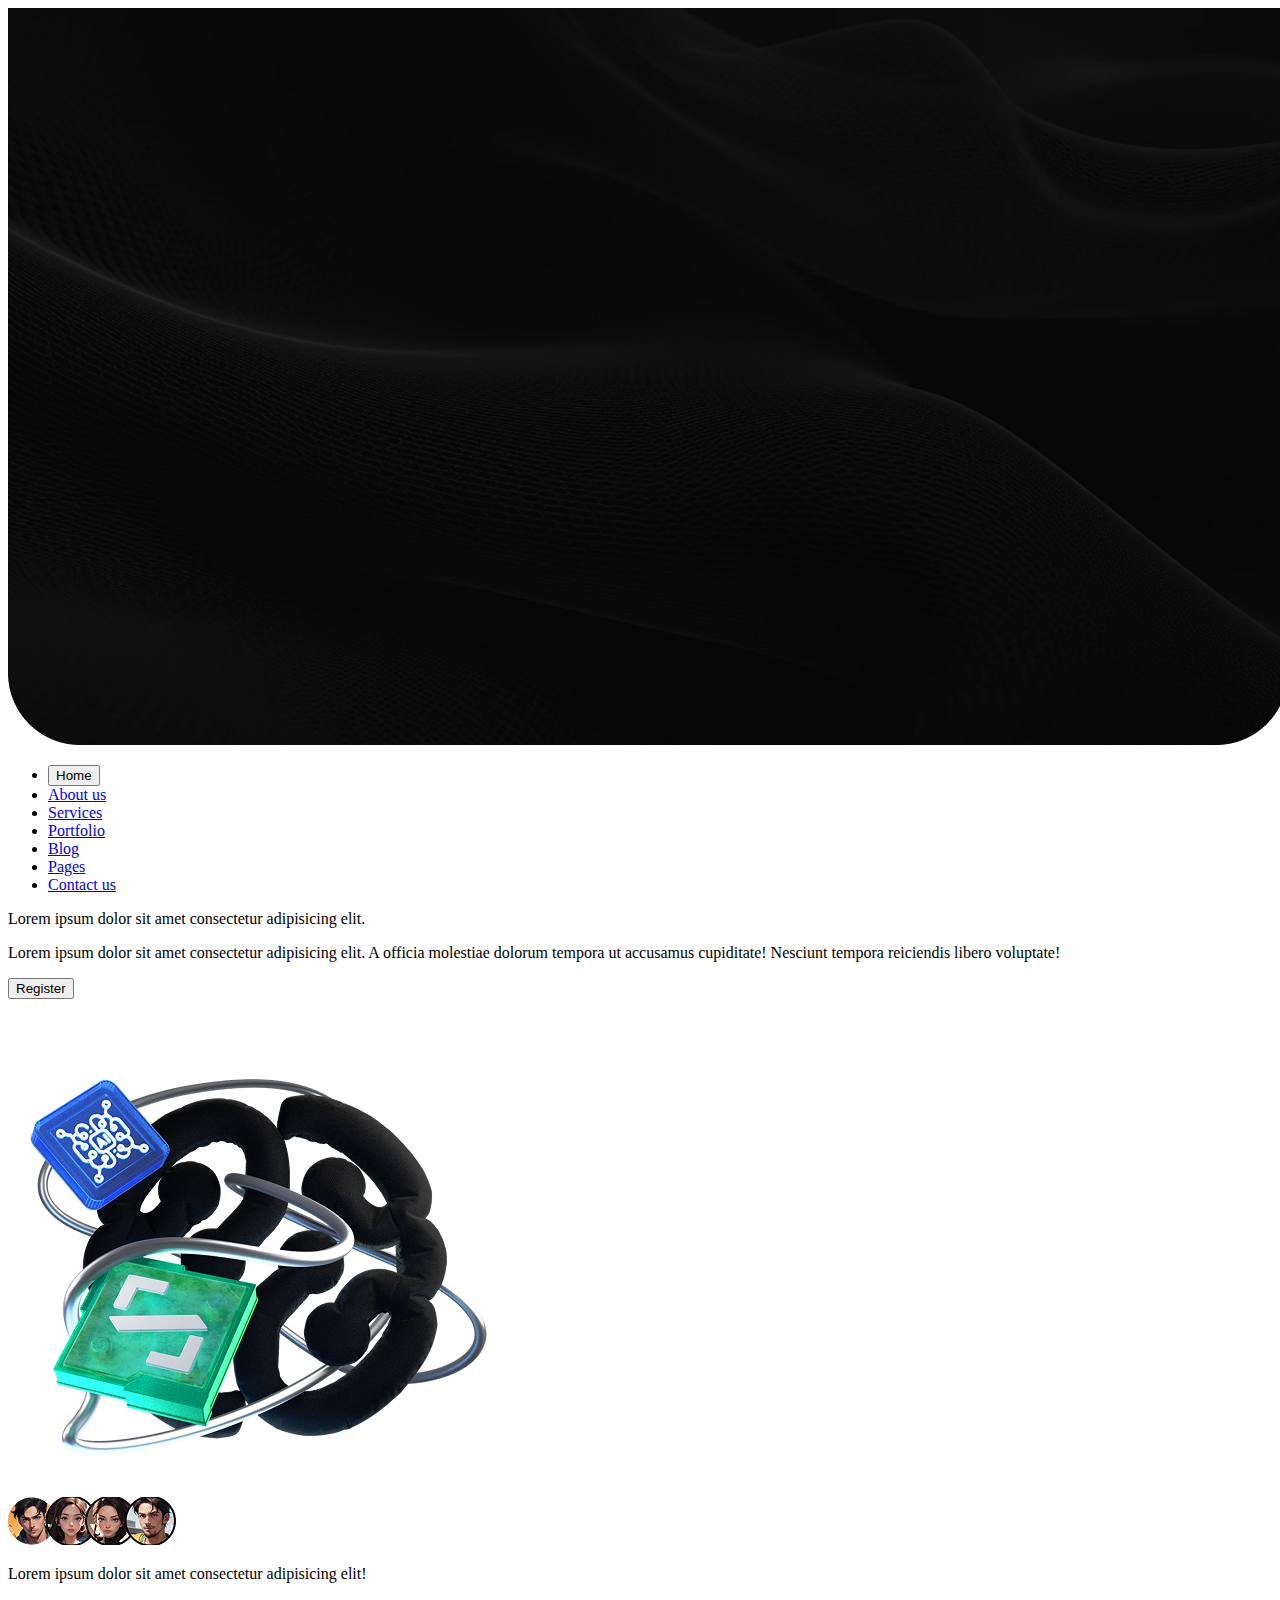
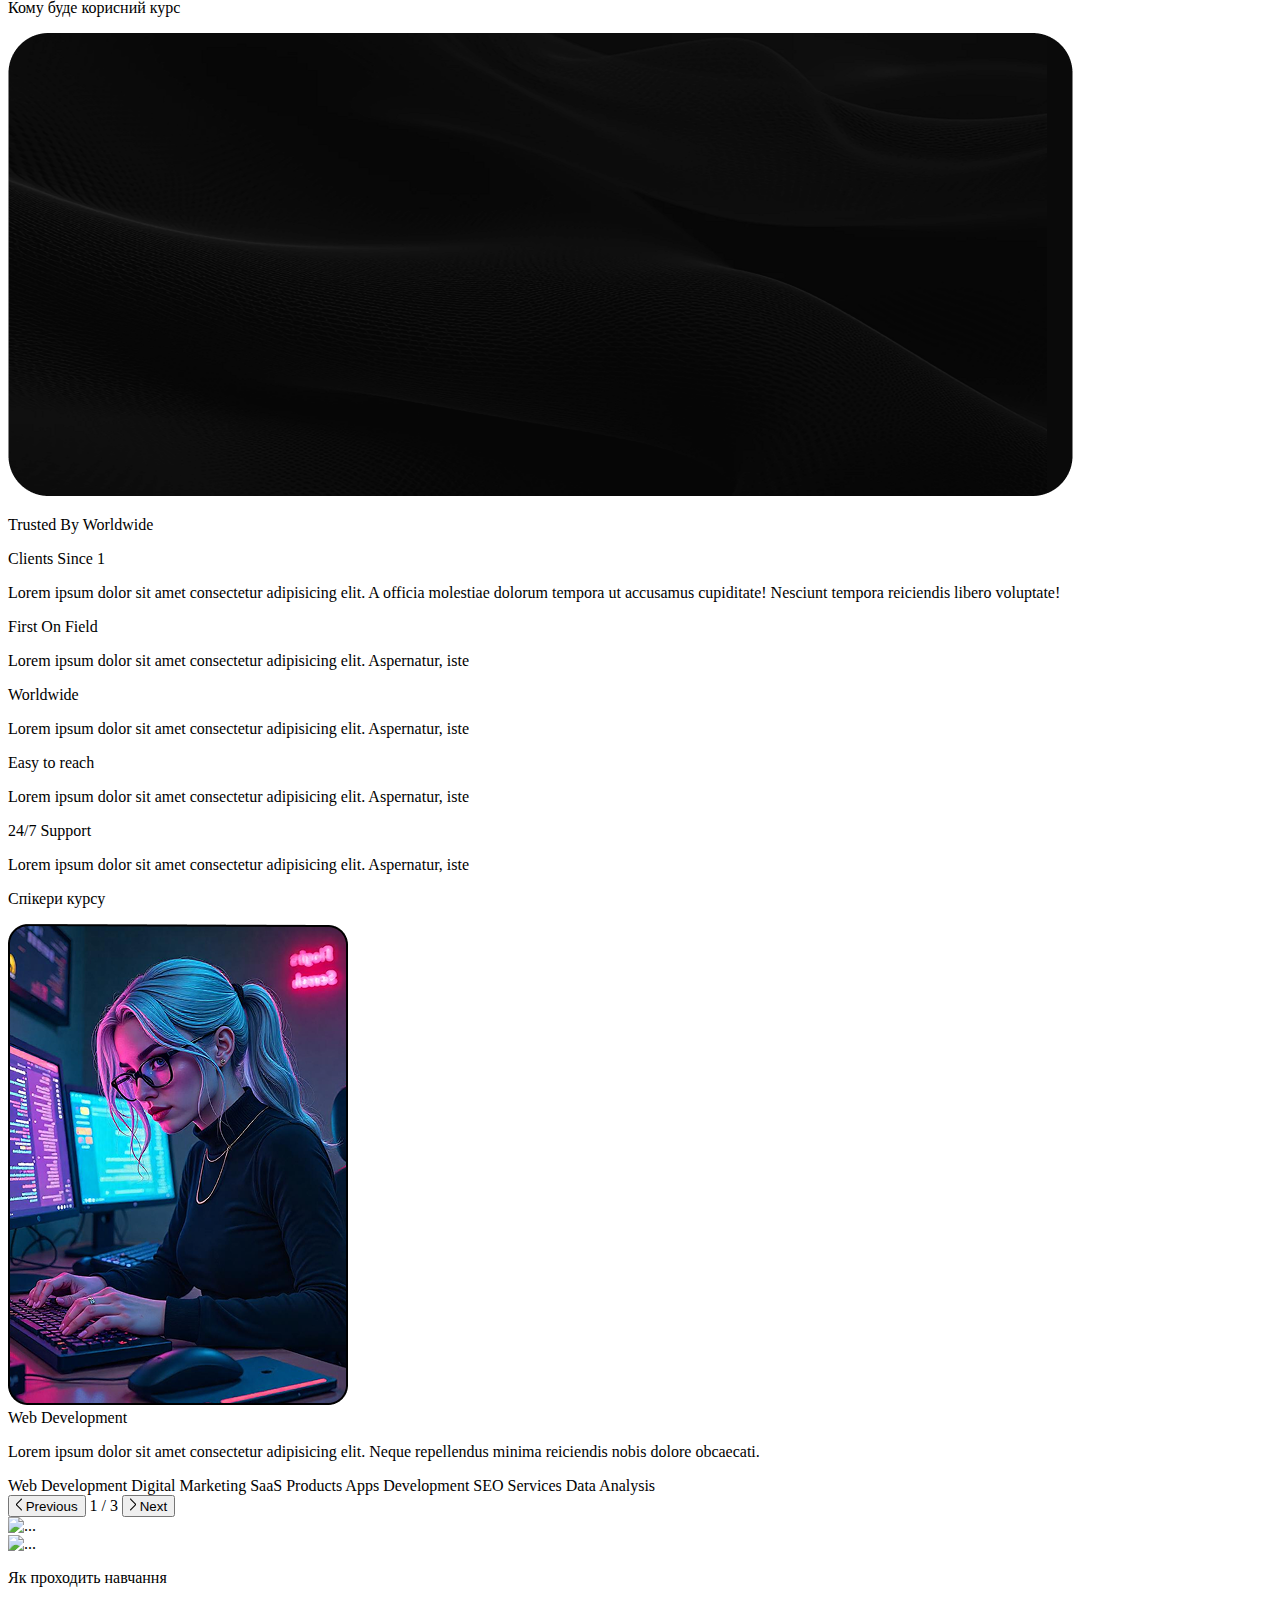
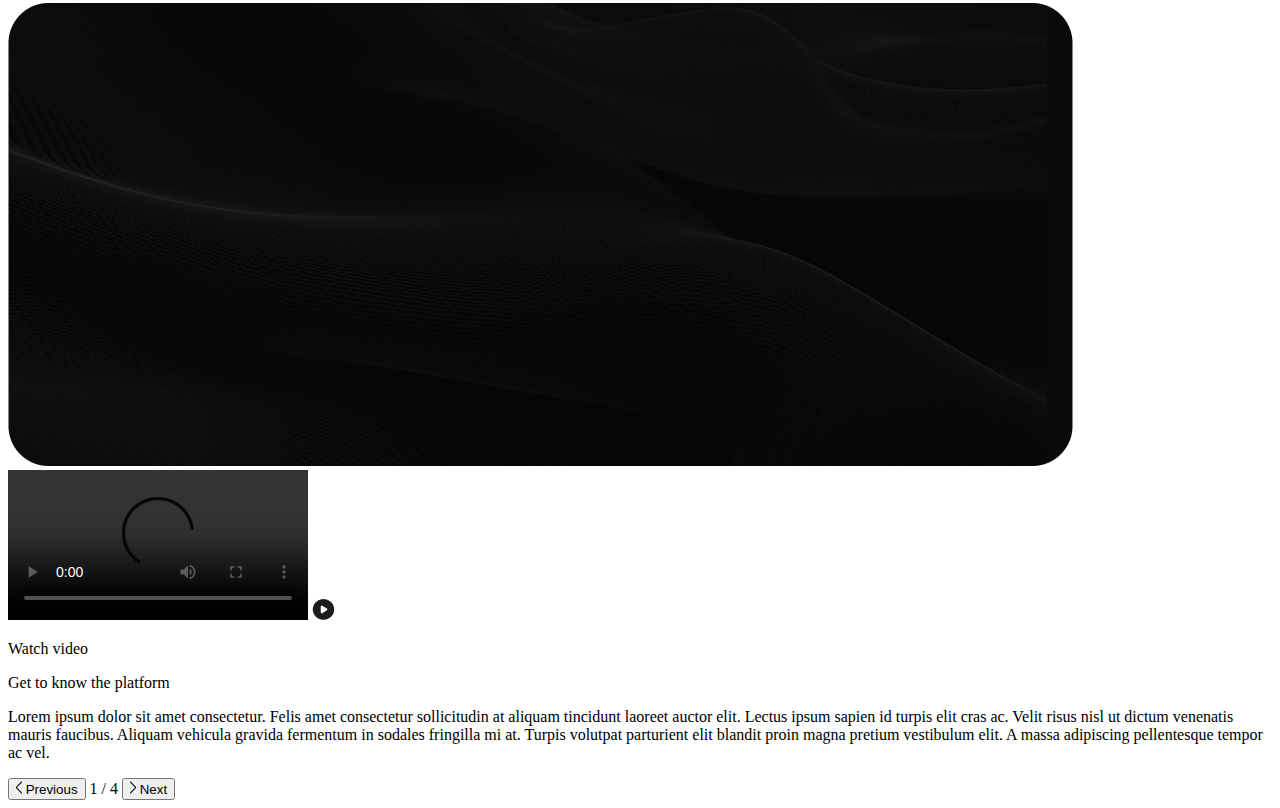
==== index.html @ e54e000c "Add files via upload" ====
<!DOCTYPE html>
<html>
  <head>
    <meta charset="UTF-8">
    <meta name="viewport" content="width=device-width, initial-scale=1.0">
    <link href="styles.css" rel="stylesheet">
    <script src="https://unpkg.com/@tailwindcss/browser@4"></script>
    <title>Title</title>
  </head>
  <body class="font-jost">
    <!--Main page-->
    <section class="w-full h-screen bg-black relative rounded-b-[72px] overflow-hidden">
      <!--Navigation & Background-->
      <img src="images/mainBackground.png" alt="backgroundImage" class="w-full h-screen absolute  bg-cover opacity-[1] rounded-b-[72px]">
      <nav class="relative text-white py-[20px]">
        <ul class="m-0 p-0 flex justify-center items-center gap-12">
          <li class="inline-block"><button class="px-8 py-2 bg-white text-black rounded-3xl cursor-pointer">Home</button></li>
          <li class="inline-block"><a href="#">About us</a></li>
          <li class="inline-block"><a href="#">Services</a></li>
          <li class="inline-block"><a href="#">Portfolio</a></li>
          <li class="inline-block"><a href="#">Blog</a></li>
          <li class="inline-block"><a href="#">Pages</a></li>
          <li class="inline-block"><a href="#">Contact us</a></li>
        </ul>
      </nav>
      <!--Main content page 1-->
      <div class="flex flex-wrap relative h-[68%]">
        <div class="flex flex-wrap items-end  w-[41%] h-[100%] ml-auto text-white">
          <div class="flex flex-wrap gap-3">
            <p class="text-5xl font-semibold">Lorem ipsum dolor sit amet consectetur adipisicing elit.</p>
            <p class="text-lg">Lorem ipsum dolor sit amet consectetur adipisicing elit. A officia molestiae dolorum tempora ut accusamus cupiditate! Nesciunt tempora reiciendis libero voluptate!</p>
          </div>
          <button class="w-[232px] h-[54px] text-black bg-white px-8 py-2 rounded-3xl">Register</button>
        </div>
        <div class="flex flex-wrap justify-between items-end w-[41%] h-[100%] mr-auto text-white">
          <img src="images/mainPhoto.png" class="absolute" alt="mainPhoto">
          <div class="flex flex-nowrap justify-end items-center gap-4 z-[2]">
            <img src="images/avatar.png" class="w-1/3 ml-auto max-w-[100%] w-[30%] h-[40%]" alt="avatars">
            <p class="w-1/3 w-[45%] h-auto">Lorem ipsum dolor sit amet consectetur adipisicing elit!</p>
          </div>
        </div>
      </div>
    </section>
    <!--Second page-->
    <section class="h-screen w-[83%] m-auto flex flex-wrap content-center gap-7">
      <p class="text-[40px] font-bold">Кому буде корисний курс</p>
      <div class="flex justify-center gap-4 items-center text-white flex-wrap relative h-[68%] rounded-[40px] overflow-hidden">
        <img src="images/mainPhotoPage2.png" alt="mainBackground2" class="w-full h-screen absolute  bg-cover opacity-[1] rounded-b-[72px] z-[-1]">
        <div class="flex items-stretch flex-wrap  w-[43%] h-[77%] bg-[#1A1A1A] py-8 px-5 rounded-[25px] border border-white">
          <div class="self-start text-[40px] font-bold leading-[1.2]">
            <p>Trusted By Worldwide</p>
            <p>Clients Since 1</p>
          </div>
          <p class="text-base">Lorem ipsum dolor sit amet consectetur adipisicing elit. A officia molestiae dolorum tempora ut accusamus cupiditate! Nesciunt tempora reiciendis libero voluptate!</p>
        </div>
        <div class="w-[47%] flex flex-wrap gap-4">
          <div class="flex items-stretch flex-wrap  w-[48%] h-[44%] py-8 px-5 rounded-[25px] border border-white">
            <p class="text-[28px] font-bold">First On Field</p>
            <p class="text-[16px]">Lorem ipsum dolor sit amet consectetur adipisicing elit. Aspernatur, iste</p>
          </div>
          <div class="flex items-stretch flex-wrap  w-[48%] h-[44%] py-8 px-5 rounded-[25px] border border-white">
            <p class="text-[28px] font-bold">Worldwide</p>
            <p class="text-[16px]">Lorem ipsum dolor sit amet consectetur adipisicing elit. Aspernatur, iste</p>
          </div>
          <div class="flex items-stretch flex-wrap  w-[48%] h-[44%] py-8 px-5 rounded-[25px] border border-white">
            <p class="text-[28px] font-bold">Easy to reach</p>
            <p class="text-[16px]">Lorem ipsum dolor sit amet consectetur adipisicing elit. Aspernatur, iste</p>
          </div>
          <div class="flex items-stretch flex-wrap  w-[48%] h-[44%] py-8 px-5 rounded-[25px] border border-white">
            <p class="text-[28px] font-bold">24/7 Support</p>
            <p class="text-[16px]">Lorem ipsum dolor sit amet consectetur adipisicing elit. Aspernatur, iste</p>
          </div>
        </div>
      </div>
    </section>
    <!--Third page-->
    <section class="h-screen w-full m-auto flex flex-wrap content-center gap-7">
      <div class="w-[83%] m-auto flex flex-wrap content-center gap-7">
        <p class="text-[40px] font-bold">Спікери курсу</p>
        <div id="animation-carousel" class="relative w-full" data-carousel="static">
          <!-- Carousel wrapper -->
          <div id="speakers_carousel" class="relative h-[100%] overflow-hidden rounded-[40px]">
              <!-- Item 1 -->
              <div class=" duration-200 ease-linear" data-carousel-item>
                  <div class="flex justify-between bg-[#E2E6EE] p-[50px]">
                    <img src="images/speaker-1.png" class="w-[33%]" alt="speaker-1">
                    <div class="flex flex-wrap content-start w-[63%] justify-center">
                      <div class="flex flex-wrap content-center bg-white w-[100%] h-[48%] px-[29px] mb-[55px] border-[1.5px] border-black rounded-2xl shadow-lg border-b-6 border-r-6 border-l-6">
                        <span class="text-[28px] font-extrabold">Web Development</span>
                        <p>Lorem ipsum dolor sit amet consectetur adipisicing elit. Neque repellendus minima reiciendis nobis dolore obcaecati.</p>
                      </div>
                      <!--Choosing direction-->
                      <div class="flex flex-wrap justify-center content-start w-[100%] h-[20%] gap-3 mb-[8%]">
                        <span class="bg-black text-white rounded-[28px] text-lg font-medium px-4 py-1.5">Web Development</span>
                        <span class="border rounded-[28px] text-lg font-medium px-4 py-1.5">Digital Marketing</span>
                        <span class="border rounded-[28px] text-lg font-medium px-4 py-1.5">SaaS Products</span>
                        <span class="border rounded-[28px] text-lg font-medium px-4 py-1.5">Apps Development</span>
                        <span class="border rounded-[28px] text-lg font-medium px-4 py-1.5">SEO Services</span>
                        <span class="border rounded-[28px] text-lg font-medium px-4 py-1.5">Data Analysis</span>
                      </div>
                      <!-- Slider controls -->
                      <div class="flex flex-wrap content-end">
                        <button type="button" class="flex items-center justify-center h-full cursor-pointer group focus:outline-none" data-carousel-prev>
                          <span class="inline-flex items-center justify-center w-10 h-10">
                              <img src="images/arrowToLeft.png" alt="arrowToLeft">
                              <span class="sr-only">Previous</span>
                          </span>
                        </button>
                        <span class="content-center">1 / 3</span>
                        <button type="button" class="flex items-center justify-center h-full cursor-pointer group focus:outline-none" data-carousel-next>
                          <span class="inline-flex items-center justify-center w-10 h-10">
                              <img src="images/arrowToRight.png" alt="arrowToRight">
                              <span class="sr-only">Next</span>
                          </span>
                        </button>
                      </div>
                    </div>
                  </div>
              </div>
              <!-- Item 2 -->
              <div class="hidden duration-200 ease-linear" data-carousel-item>
                  <img src="/docs/images/carousel/carousel-2.svg" class="absolute block w-full -translate-x-1/2 -translate-y-1/2 top-1/2 left-1/2" alt="...">
              </div>
              <!-- Item 3 -->
              <div class="hidden duration-200 ease-linear" data-carousel-item="active">
                  <img src="/docs/images/carousel/carousel-3.svg" class="absolute block w-full -translate-x-1/2 -translate-y-1/2 top-1/2 left-1/2" alt="...">
              </div>
          </div>
        </div>
      </div>
    </section>
    <!--Fourth page-->
    <section class="h-screen w-[83%] m-auto flex flex-wrap content-center gap-7">
      <p class="text-[40px] font-bold">Як проходить навчання</p>
      <div class="flex justify-evenly gap-4 items-center text-white flex-wrap relative h-[68%] w-[100%] rounded-[40px] overflow-hidden">
        <img src="images/mainPhotoPage2.png" alt="mainBackground2" class="w-full h-screen absolute  bg-cover opacity-[1] rounded-b-[72px] z-[-1]">
        <div class="flex flex-wrap items-center gap-5 w-[43%] h-[80%] bg-[#1A1A1A] py-8 px-5 rounded-[25px] border border-white">
          <video class="w-full h-[80%] border rounded-2xl" controls>
            <source src="/docs/videos/flowbite.mp4" type="video/mp4">
          </video>
          <span class="flex flex-wrap bg-white text-black items-center justify-center rounded-[25px] w-full h-[15%]">
            <img src="images/playCircle.png" class="w-[5%] h-5" alt="playCircle">
            <p class="text-xl font-medium px-[9px]">Watch video</p>
          </span>
        </div>
        <!--Second part off 4th page-->
        <div class="flex flex-wrap bg-white text-black w-[43%] h-[80%] py-8 px-5 rounded-[25px] border border-white">
          <p class="text-[32px] font-extrabold">Get to know the platform</p>
          <p class="text-[16px]">Lorem ipsum dolor sit amet consectetur. Felis amet consectetur sollicitudin at aliquam tincidunt laoreet auctor elit. Lectus ipsum sapien id turpis elit cras ac. Velit risus nisl ut dictum venenatis mauris faucibus. Aliquam vehicula gravida fermentum in sodales fringilla mi at. Turpis volutpat parturient elit blandit proin magna pretium vestibulum elit. A massa adipiscing pellentesque tempor ac vel.</p>
          <!-- Slider controls -->
          <div class="flex flex-wrap content-end">
            <button type="button" class="flex items-center justify-center h-full cursor-pointer group focus:outline-none" data-carousel-prev>
              <span class="inline-flex items-center justify-center w-10 h-10">
                  <img src="images/arrowToLeft.png" alt="arrowToLeft">
                  <span class="sr-only">Previous</span>
              </span>
            </button>
            <span class="content-center">1 / 4</span>
            <button type="button" class="flex items-center justify-center h-full cursor-pointer group focus:outline-none" data-carousel-next>
              <span class="inline-flex items-center justify-center w-10 h-10">
                  <img src="images/arrowToRight.png" alt="arrowToRight">
                  <span class="sr-only">Next</span>
              </span>
            </button>
          </div>
        </div>
      </div>
    </section>
  </body>
</html>
---- styles.css ----
@font-face {
    font-family: 'Jost';
    src: url(/font/Jost-VariableFont_wght.ttf)
}
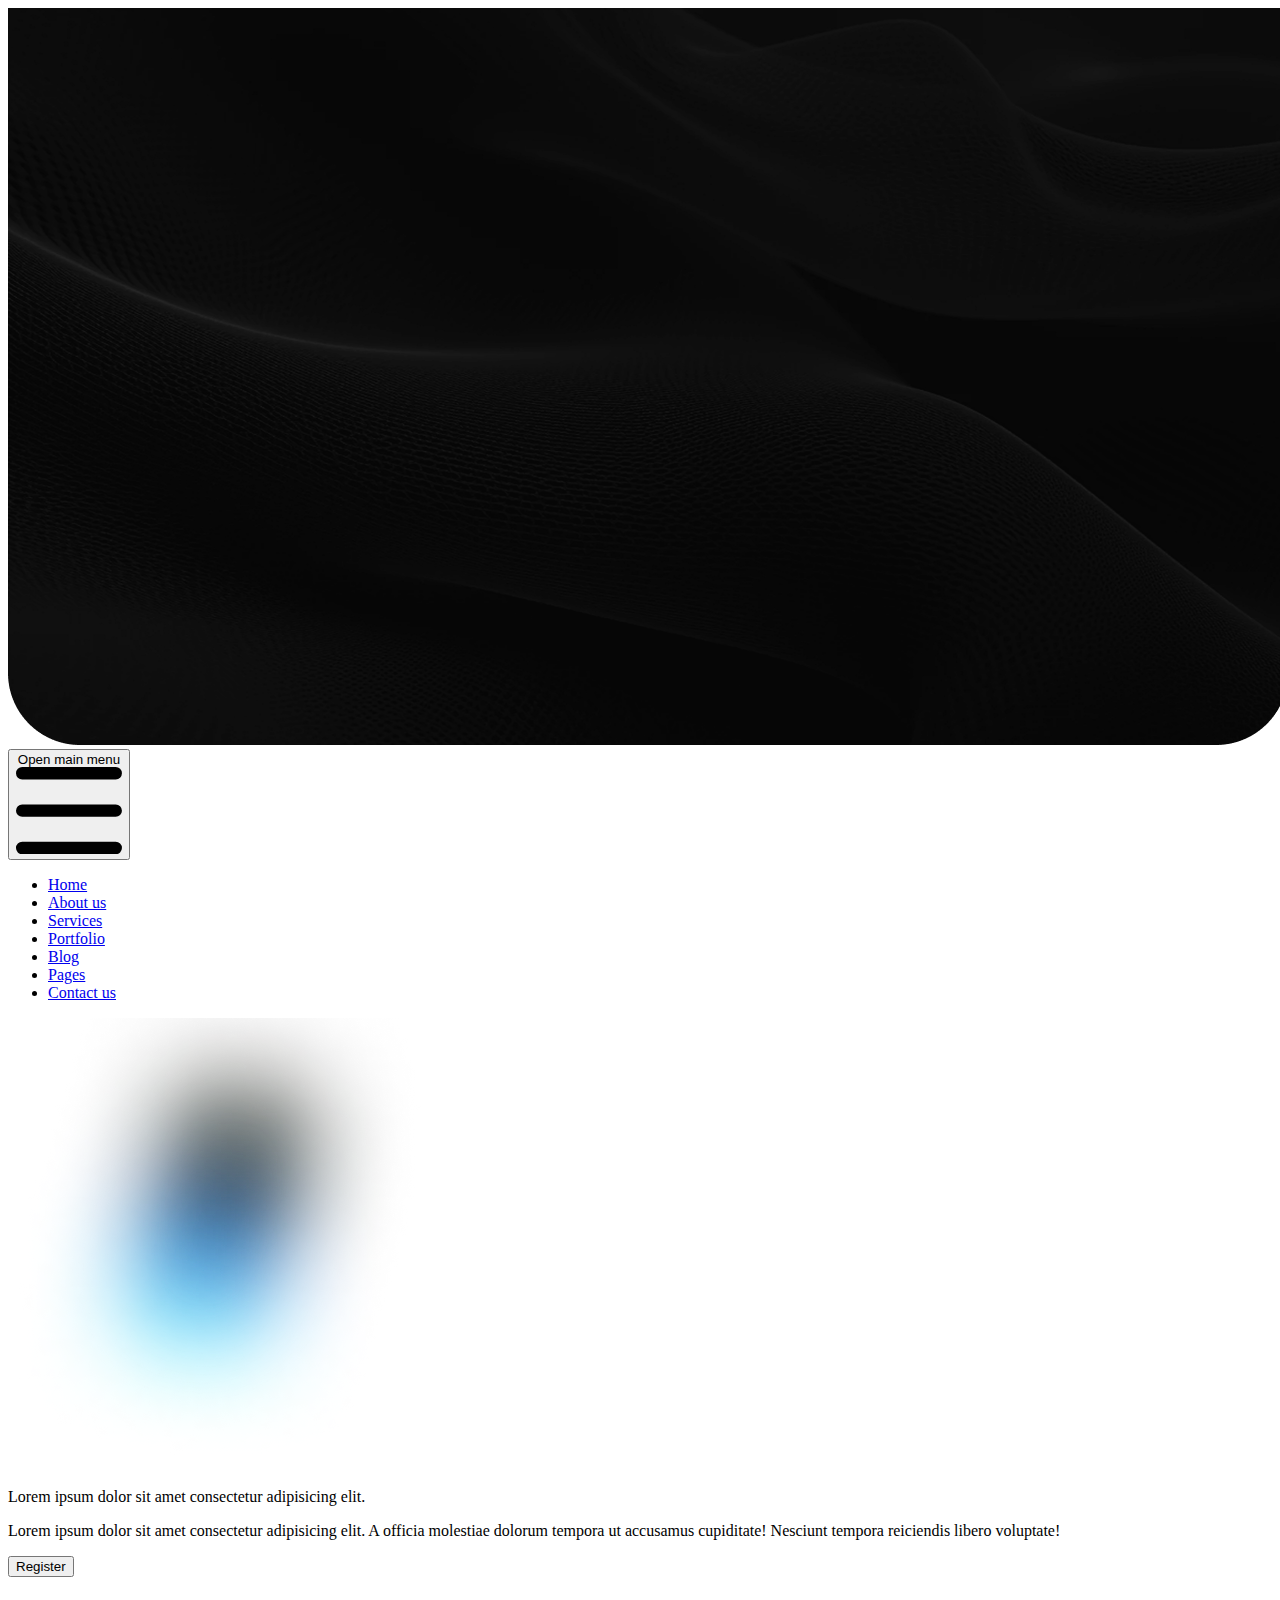
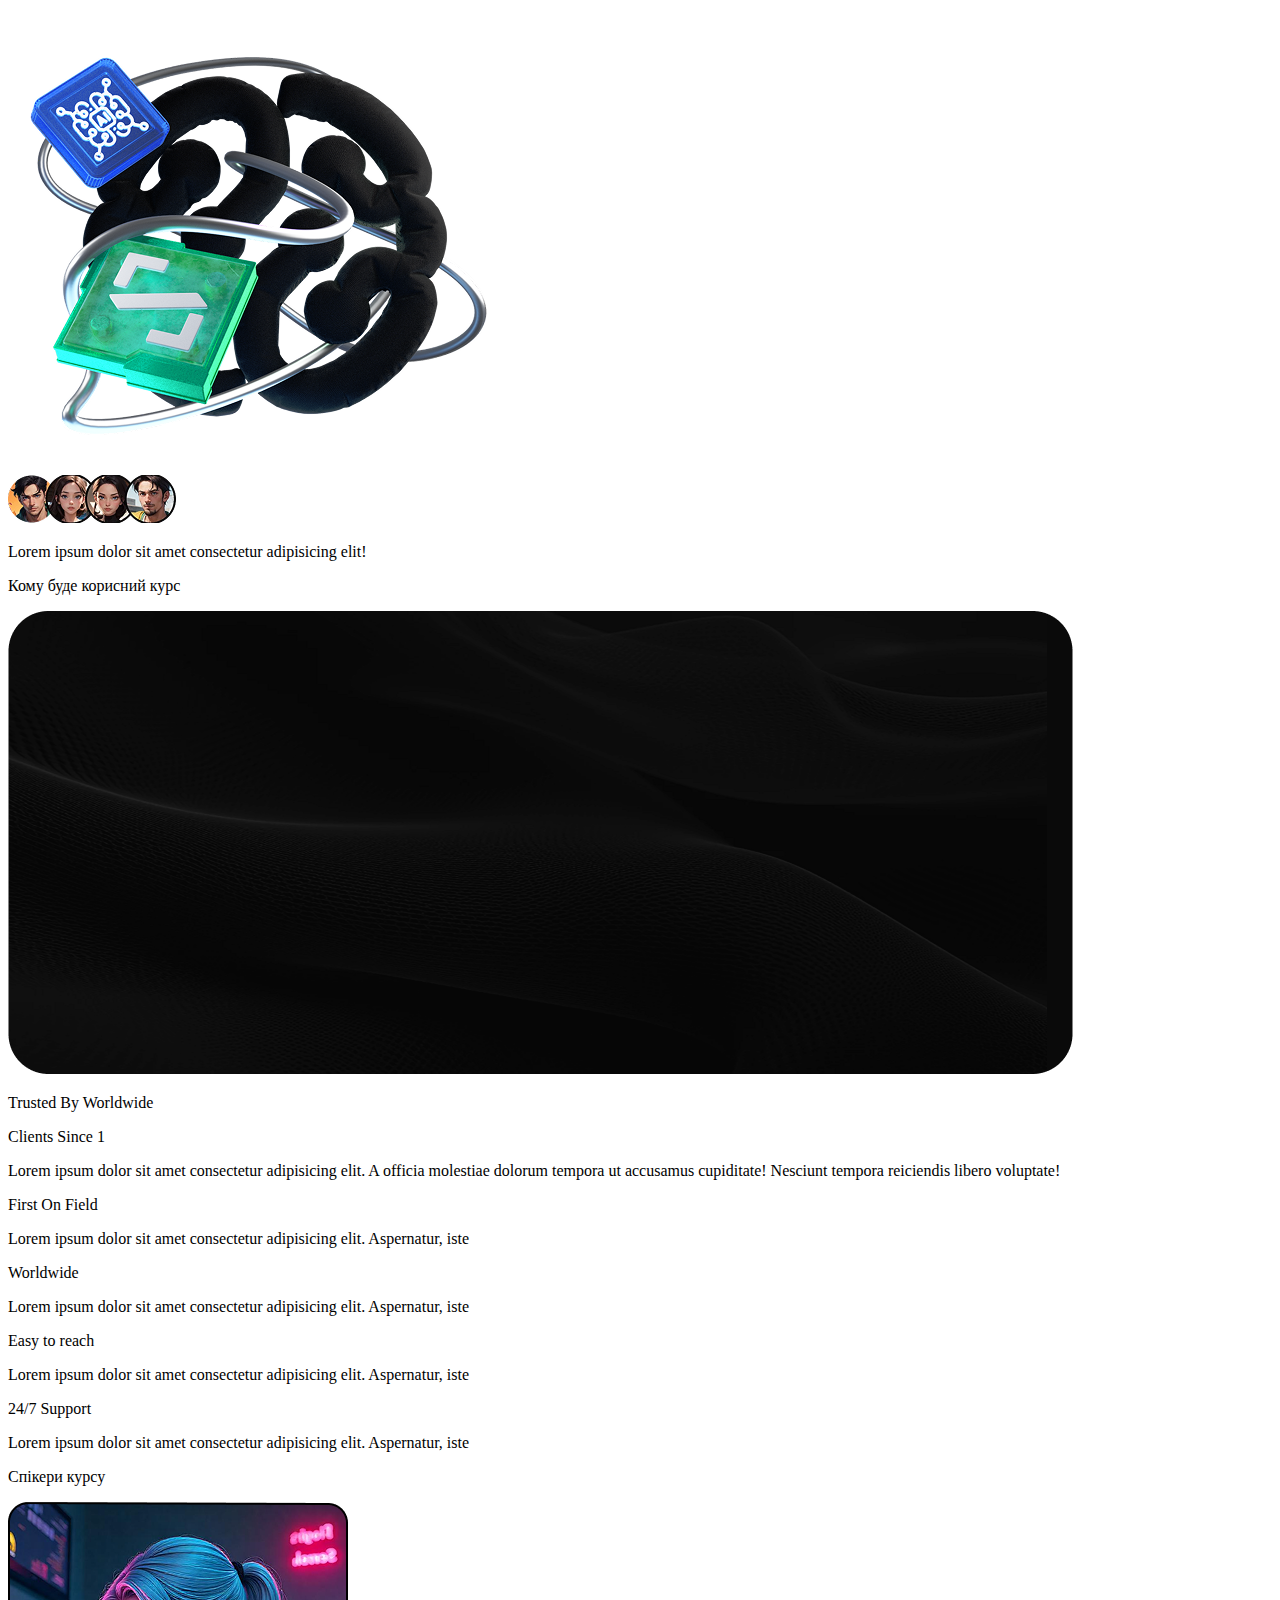
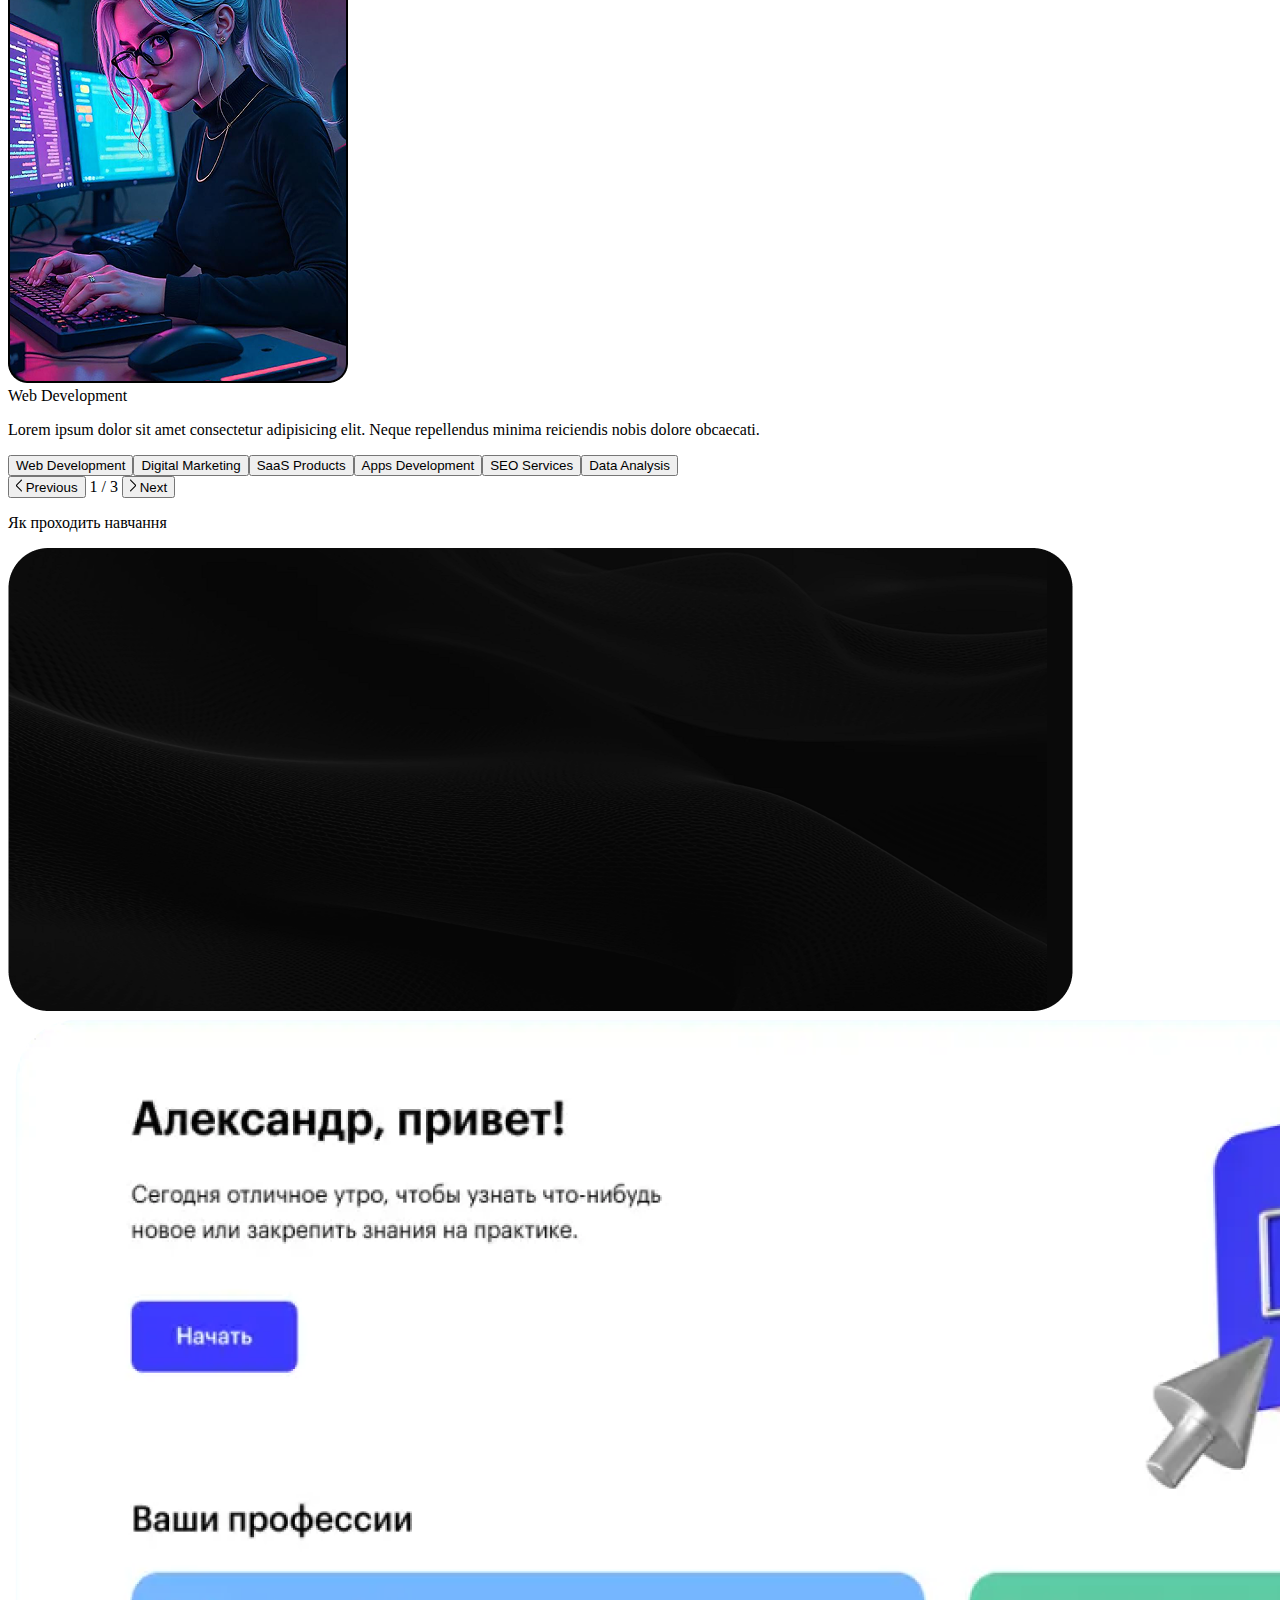
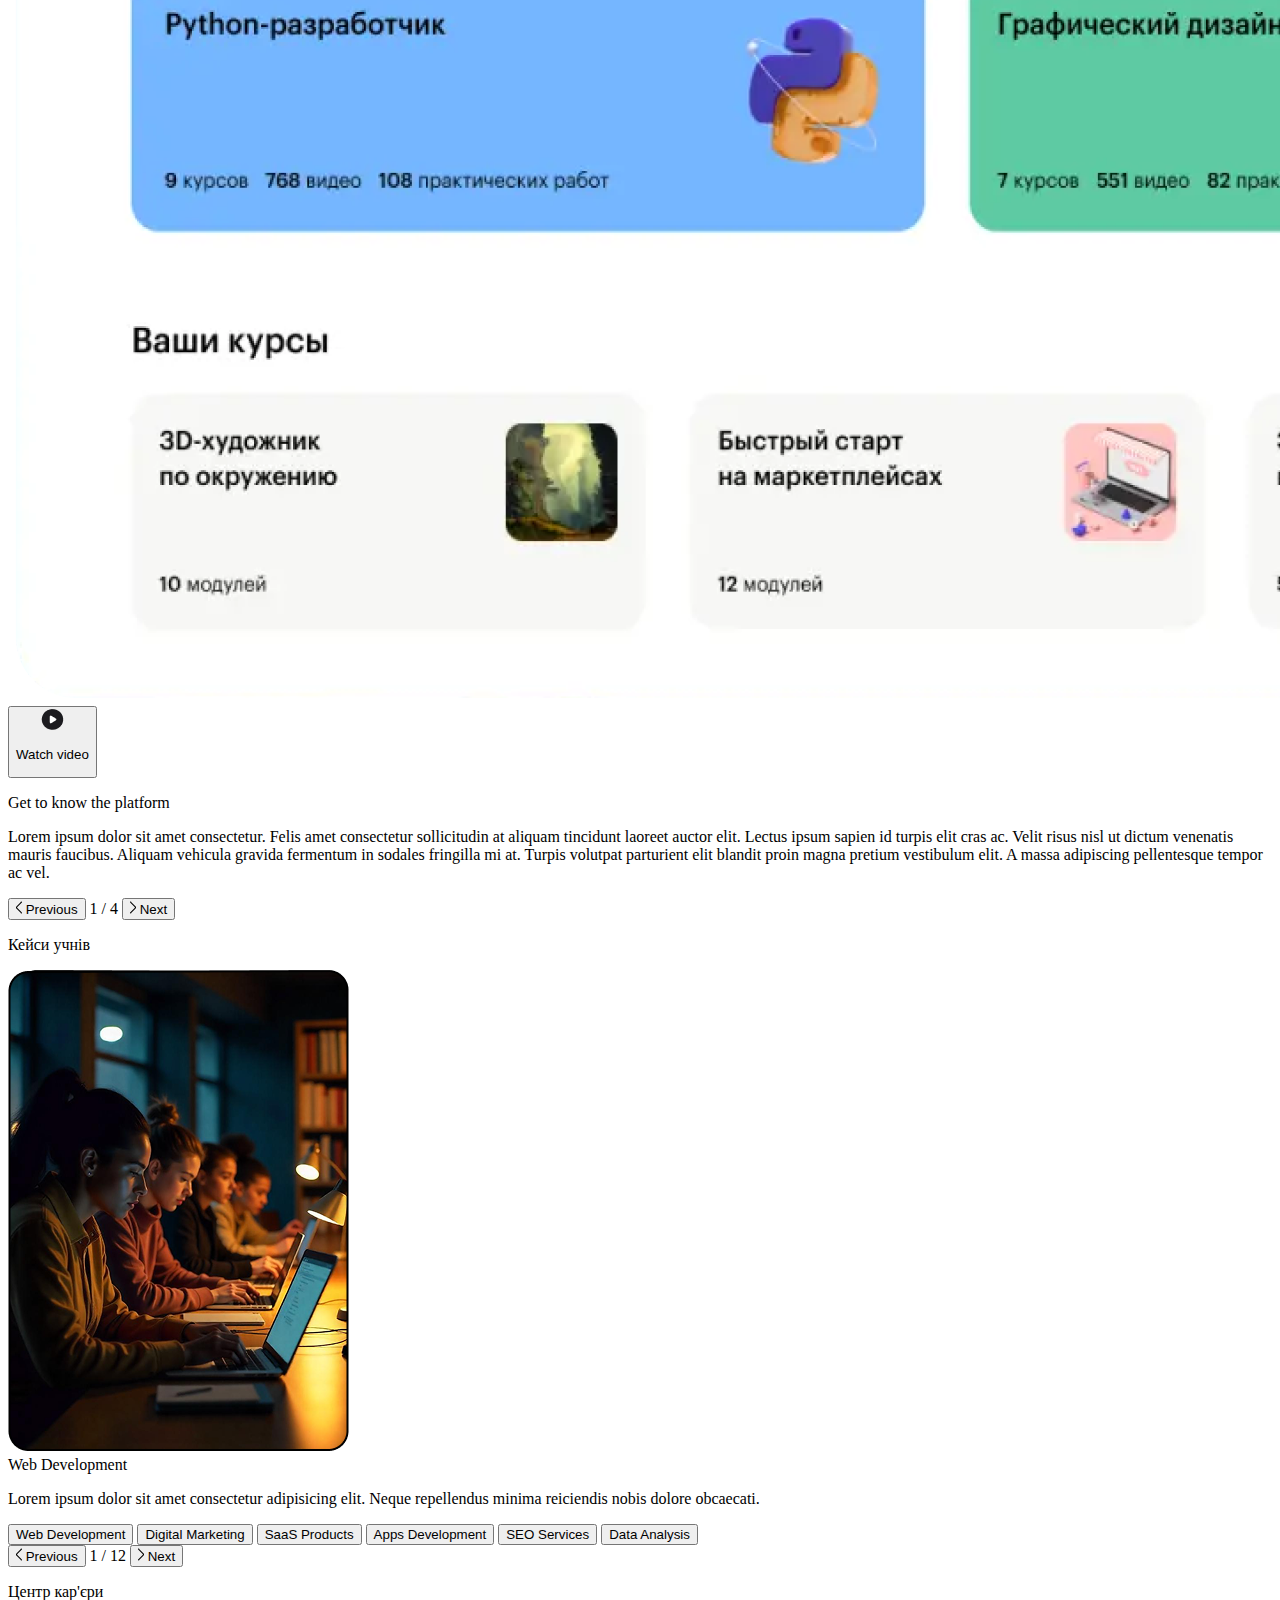
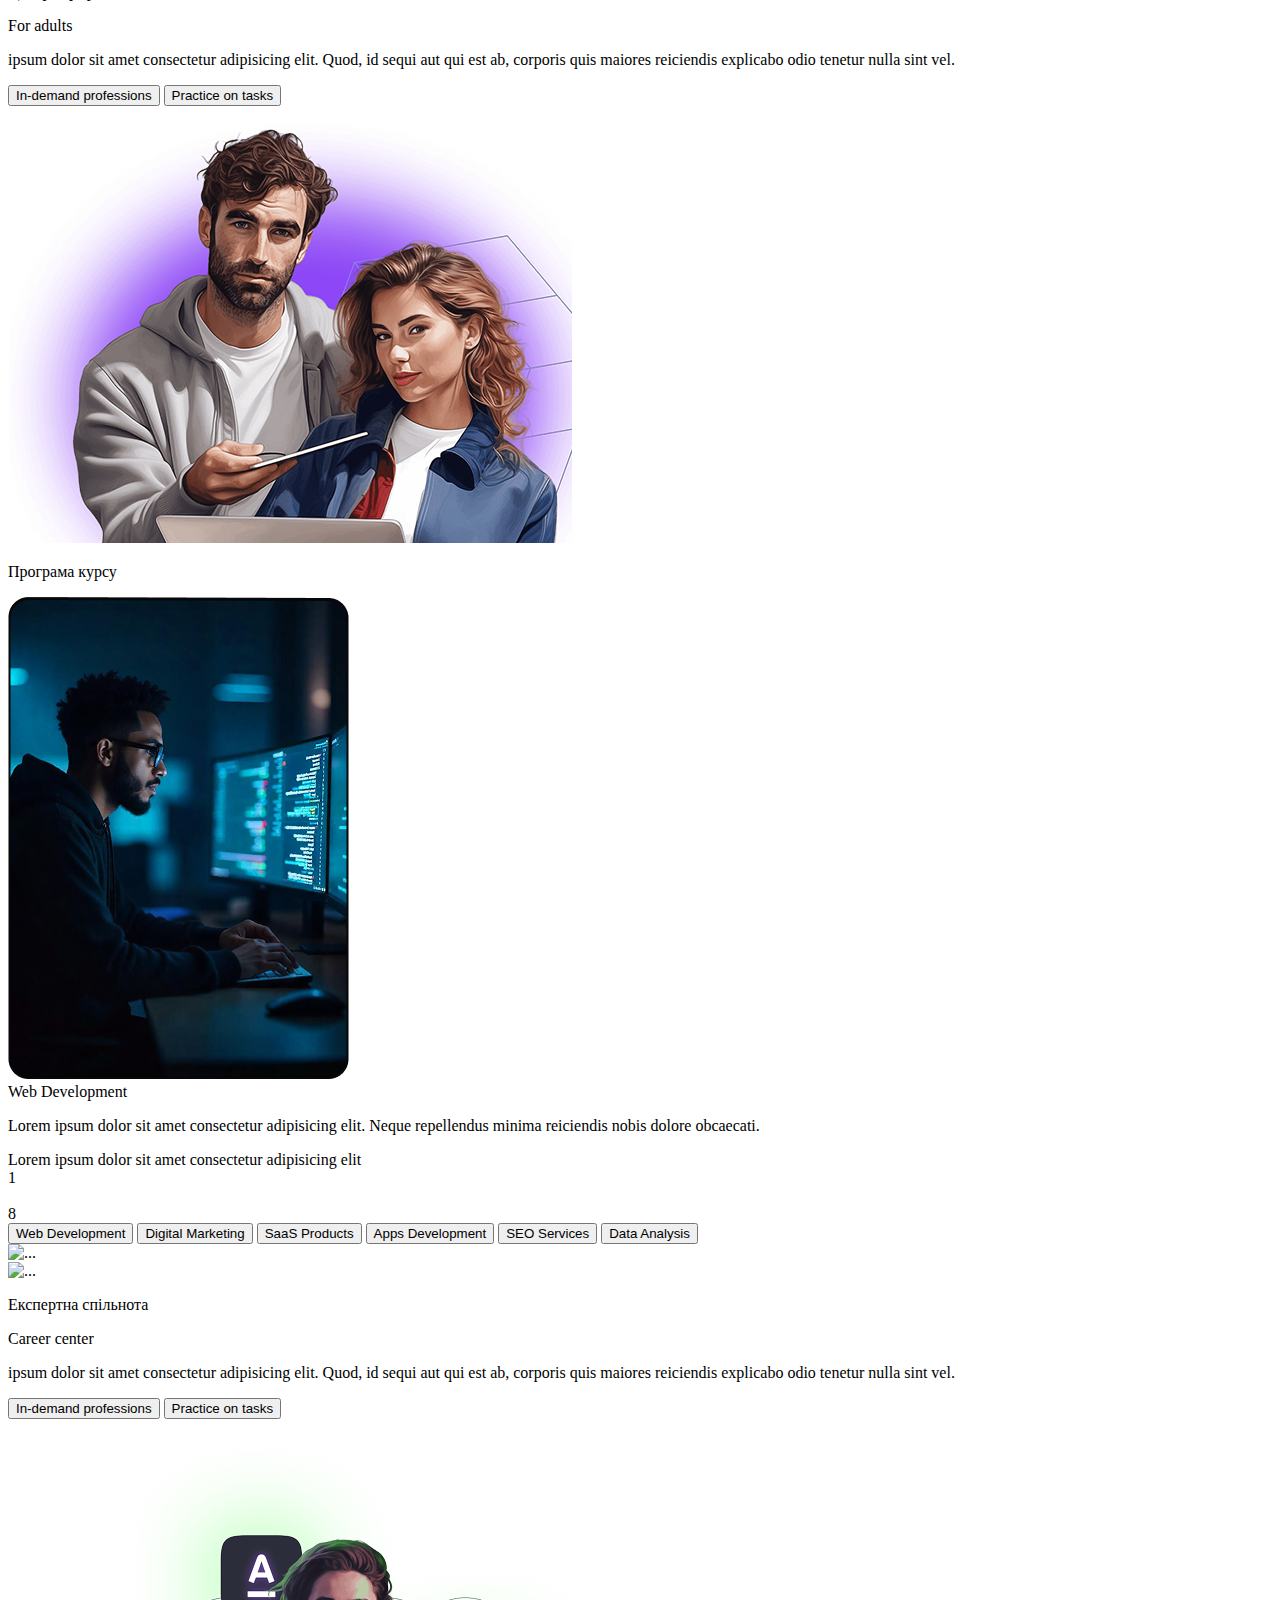
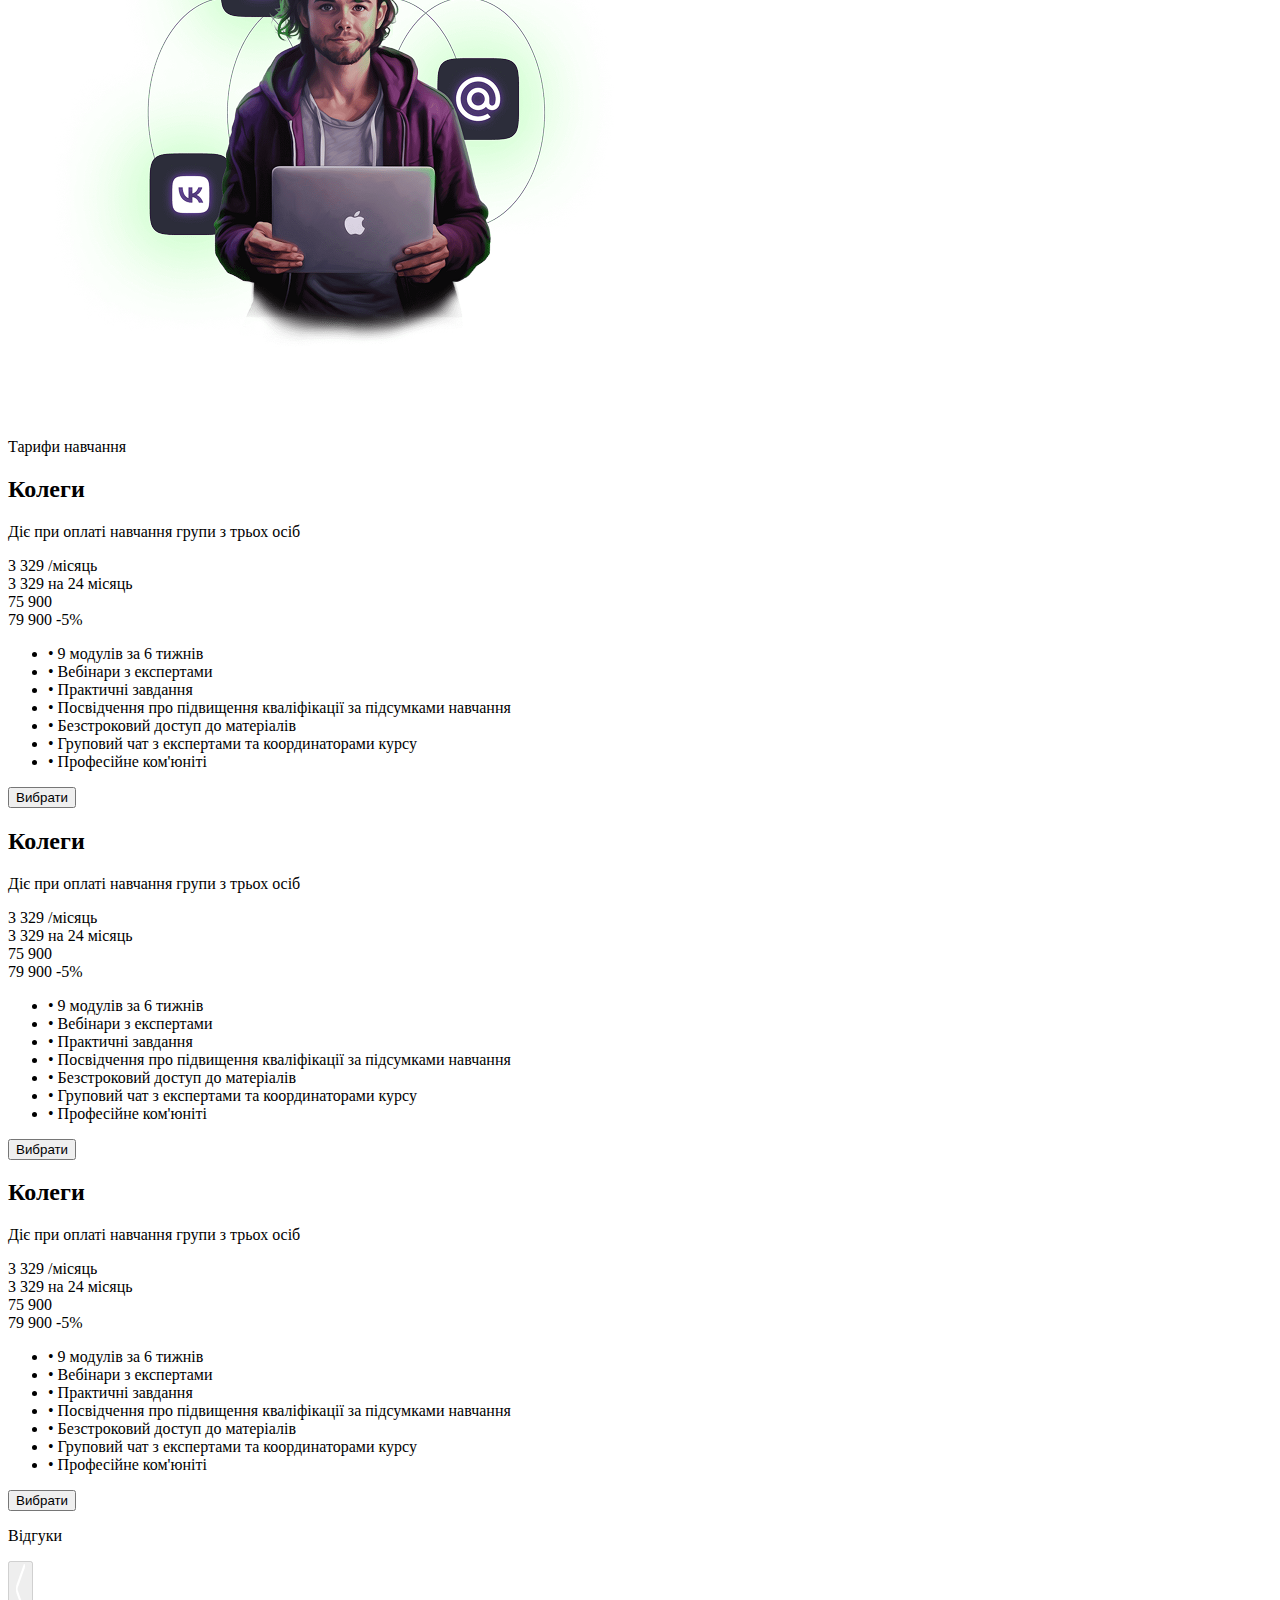
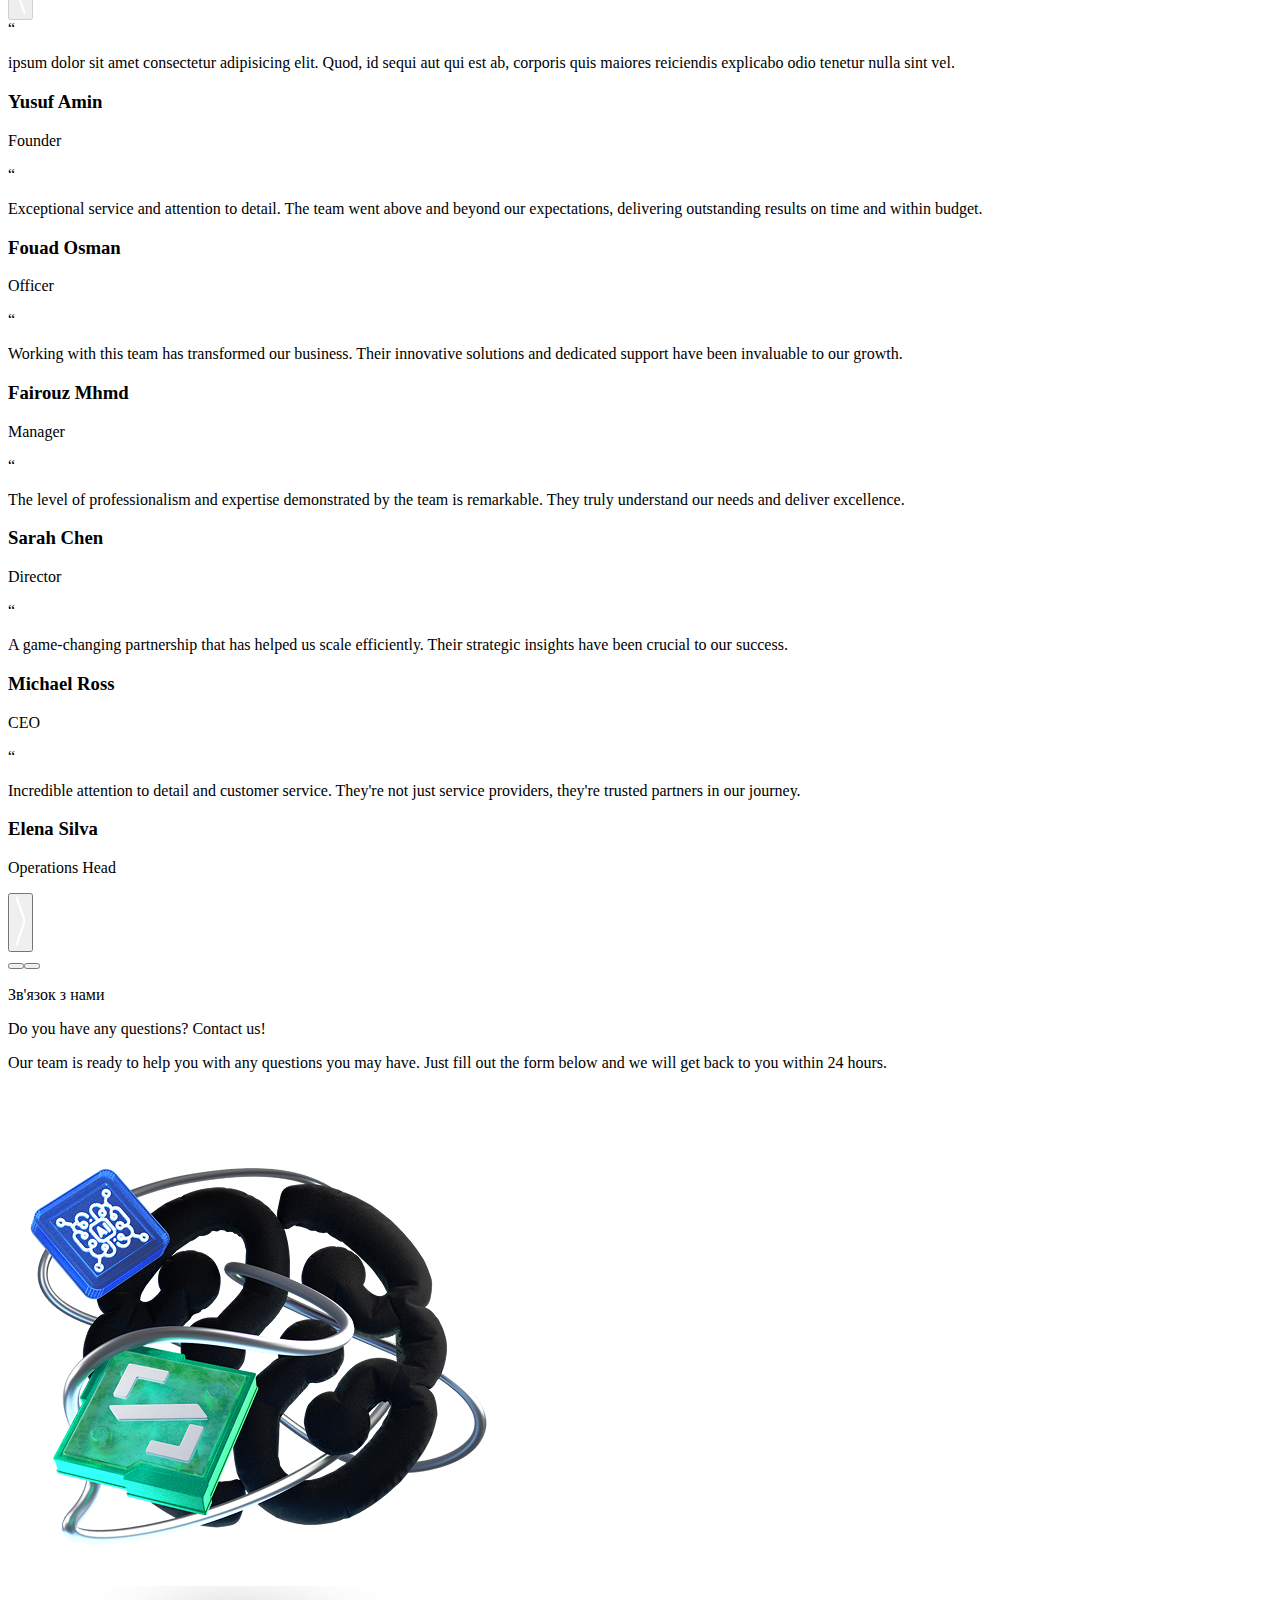
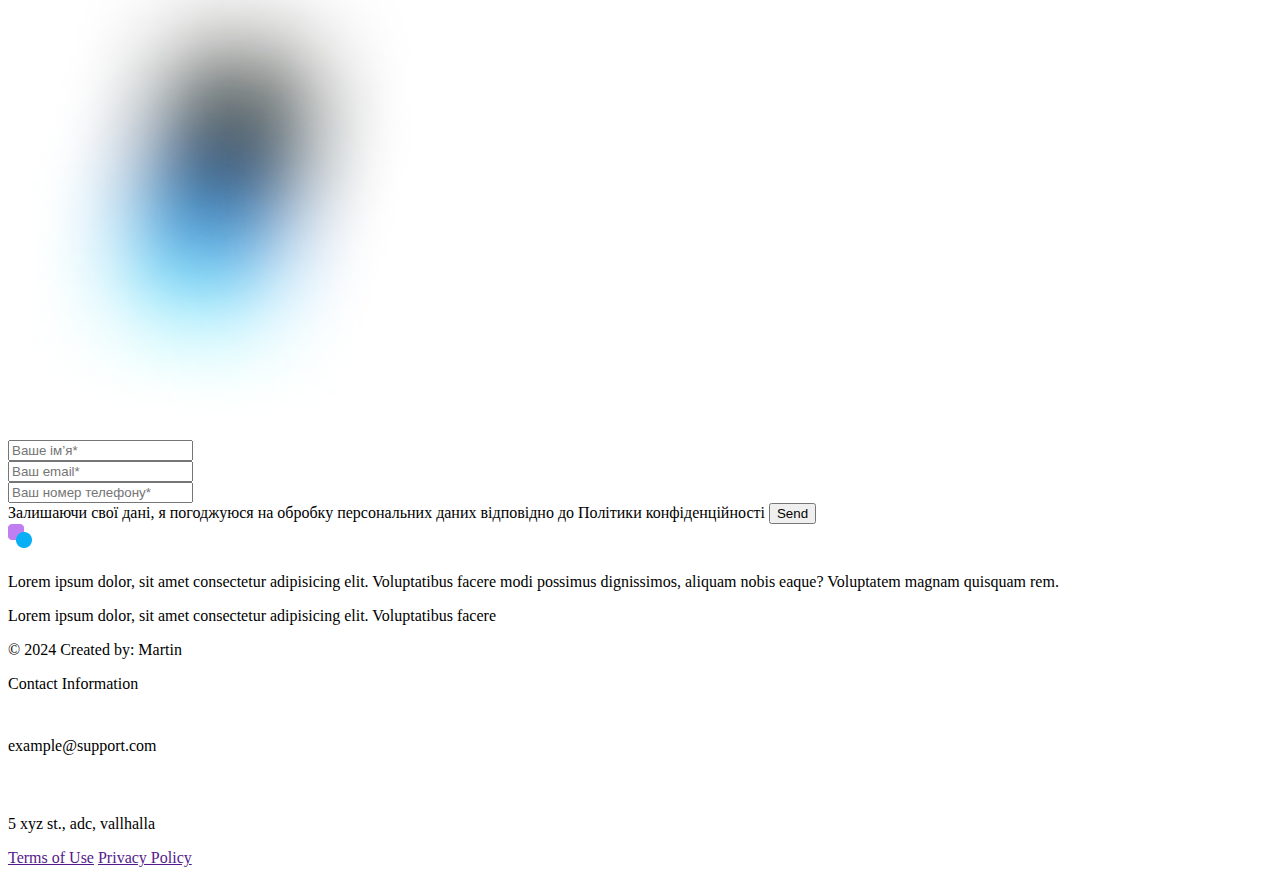
==== commit 7cc3e8e9: "Rename index copy.html to index.html" ====
--- a/index.html
+++ b/index.html
@@ -5,110 +5,159 @@
     <meta name="viewport" content="width=device-width, initial-scale=1.0">
     <link href="styles.css" rel="stylesheet">
     <script src="https://unpkg.com/@tailwindcss/browser@4"></script>
-    <title>Title</title>
+    <title>IT School</title>
   </head>
-  <body class="font-jost">
+  <body class="font-['Jost']">
     <!--Main page-->
     <section class="w-full h-screen bg-black relative rounded-b-[72px] overflow-hidden">
       <!--Navigation & Background-->
       <img src="images/mainBackground.png" alt="backgroundImage" class="w-full h-screen absolute  bg-cover opacity-[1] rounded-b-[72px]">
-      <nav class="relative text-white py-[20px]">
-        <ul class="m-0 p-0 flex justify-center items-center gap-12">
-          <li class="inline-block"><button class="px-8 py-2 bg-white text-black rounded-3xl cursor-pointer">Home</button></li>
-          <li class="inline-block"><a href="#">About us</a></li>
-          <li class="inline-block"><a href="#">Services</a></li>
-          <li class="inline-block"><a href="#">Portfolio</a></li>
-          <li class="inline-block"><a href="#">Blog</a></li>
-          <li class="inline-block"><a href="#">Pages</a></li>
-          <li class="inline-block"><a href="#">Contact us</a></li>
-        </ul>
+      <nav class="relative w-full z-20 top-0 start-0">
+        <div class="max-w-screen-xl flex flex-wrap items-center md:justify-center justify-end mx-auto p-4">
+          <div class="flex">
+              <button data-collapse-toggle="navbar-sticky" type="button" class=" items-center p-2 w-10 h-10 justify-center text-sm text-gray-500 rounded-lg md:hidden hover:bg-gray-100 focus:outline-none focus:ring-2 focus:ring-gray-200" aria-controls="navbar-sticky" aria-expanded="false">
+                <span class="sr-only">Open main menu</span>
+                <svg class="w-5 h-5" aria-hidden="true" xmlns="http://www.w3.org/2000/svg" fill="none" viewBox="0 0 17 14">
+                    <path stroke="currentColor" stroke-linecap="round" stroke-linejoin="round" stroke-width="2" d="M1 1h15M1 7h15M1 13h15"/>
+                </svg>
+            </button>
+          </div>
+          <div class="items-center justify-between hidden w-full md:flex md:w-auto md:order-1" id="navbar-sticky">
+            <ul class="flex flex-col gap-5 items-center p-4 md:p-0 mt-4 font-medium md:space-x-8 rtl:space-x-reverse md:flex-row md:mt-0 md:border-0">
+              <li class="bg-white px-6 py-1.5 rounded-3xl hover:bg-[#B4b4b4] duration-100 active:bg-white">
+                <a href="#" class="block py-2 px-5 text-black rounded-sm md:p-0" aria-current="page">Home</a>
+              </li>
+              <li>
+                <a href="#" class="block text-white hover:border-b-[0.5px]">About us</a>
+              </li>
+              <li>
+                <a href="#" class="block text-white hover:border-b-[0.5px]">Services</a>
+              </li>
+              <li>
+                <a href="#" class="block text-white hover:border-b-[0.5px]">Portfolio</a>
+              </li>
+              <li>
+                <a href="#" class="block text-white hover:border-b-[0.5px]">Blog</a>
+              </li>
+              <li>
+                <a href="#" class="block text-white hover:border-b-[0.5px]">Pages</a>
+              </li>
+              <li>
+                <a href="#" class="block text-white hover:border-b-[0.5px]">Contact us</a>
+              </li>
+            </ul>
+          </div>
+        </div>
       </nav>
       <!--Main content page 1-->
-      <div class="flex flex-wrap relative h-[68%]">
-        <div class="flex flex-wrap items-end  w-[41%] h-[100%] ml-auto text-white">
-          <div class="flex flex-wrap gap-3">
-            <p class="text-5xl font-semibold">Lorem ipsum dolor sit amet consectetur adipisicing elit.</p>
-            <p class="text-lg">Lorem ipsum dolor sit amet consectetur adipisicing elit. A officia molestiae dolorum tempora ut accusamus cupiditate! Nesciunt tempora reiciendis libero voluptate!</p>
-          </div>
-          <button class="w-[232px] h-[54px] text-black bg-white px-8 py-2 rounded-3xl">Register</button>
-        </div>
-        <div class="flex flex-wrap justify-between items-end w-[41%] h-[100%] mr-auto text-white">
-          <img src="images/mainPhoto.png" class="absolute" alt="mainPhoto">
-          <div class="flex flex-nowrap justify-end items-center gap-4 z-[2]">
-            <img src="images/avatar.png" class="w-1/3 ml-auto max-w-[100%] w-[30%] h-[40%]" alt="avatars">
-            <p class="w-1/3 w-[45%] h-auto">Lorem ipsum dolor sit amet consectetur adipisicing elit!</p>
+      <div class="flex flex-wrap relative md:h-[68%] h-[80%]">
+        <div class="absolute md:pl-[43%] md:pt-0 pt-[30%] z-[0]">
+          <img src="images/mainGradient.png" class="" alt="mainGradient">
+        </div>
+        <div class="flex flex-wrap justify-center md:justify-start content-between md:content-end md:gap-20 md:items-end md:w-[41%] h-full ml-auto text-white z-10">
+          <div class="flex flex-wrap  gap-4">
+            <p class="md:text-5xl md:leading-14 text-center md:text-start text-[24px] font-semibold md:px-0">Lorem ipsum dolor sit amet consectetur adipisicing elit.</p>
+            <p class="md:text-lg text-center md:text-start text-[14px]">Lorem ipsum dolor sit amet consectetur adipisicing elit. A officia molestiae dolorum tempora ut accusamus cupiditate! Nesciunt tempora reiciendis libero voluptate!</p>
+          </div>
+          <button class="w-[210px] h-[45px] text-black bg-white px-8 py-1 cursor-pointer rounded-3xl hover:bg-[#B4b4b4] duration-100 active:bg-white">Register</button>
+        </div>
+        <div class="flex flex-wrap content-end absolute md:relative md:justify-evenly justify-center md:items-end items-center md:w-[41%] h-[88%] md:h-[100%] mr-auto text-white">
+          <img src="images/mainPhoto.png" class="md:absolute w-[70%] md:w-full" alt="mainPhoto">
+          <div class="flex flex-wrap md:justify-end gap-4 md:z-[2]">
+            <img src="images/avatar.png" class="md:w-1/3 w-[35%] md:ml-auto m-auto max-w-[100%] w-[30%] h-[40%]" alt="avatars">
+            <p class="w-full md:w-[45%] h-auto text-center md:text-start">Lorem ipsum dolor sit amet consectetur adipisicing elit!</p>
           </div>
         </div>
       </div>
     </section>
     <!--Second page-->
-    <section class="h-screen w-[83%] m-auto flex flex-wrap content-center gap-7">
-      <p class="text-[40px] font-bold">Кому буде корисний курс</p>
-      <div class="flex justify-center gap-4 items-center text-white flex-wrap relative h-[68%] rounded-[40px] overflow-hidden">
+    <section class="h-screen w-[90%] md:w-[83%] m-auto flex flex-wrap content-center gap-3 md:gap-7">
+      <p class="text-[20px] md:text-[40px] font-bold">Кому буде корисний курс</p>
+      <div class="flex justify-center gap-2 py-5.5 md:py-0 items-center text-white flex-wrap relative h-[80%] md:h-[68%] rounded-[35px] md:rounded-[40px] overflow-hidden">
         <img src="images/mainPhotoPage2.png" alt="mainBackground2" class="w-full h-screen absolute  bg-cover opacity-[1] rounded-b-[72px] z-[-1]">
-        <div class="flex items-stretch flex-wrap  w-[43%] h-[77%] bg-[#1A1A1A] py-8 px-5 rounded-[25px] border border-white">
-          <div class="self-start text-[40px] font-bold leading-[1.2]">
+        <div class="flex items-stretch flex-wrap w-[85%] h-auto md:w-[43%] md:h-[69%] bg-[#1A1A1A] py-4 px-5 md:py-8 md:px-5 rounded-[25px] border border-white gap-3">
+          <div class="self-start text-[20px] md:text-[40px] font-bold leading-[1.2]">
             <p>Trusted By Worldwide</p>
             <p>Clients Since 1</p>
           </div>
-          <p class="text-base">Lorem ipsum dolor sit amet consectetur adipisicing elit. A officia molestiae dolorum tempora ut accusamus cupiditate! Nesciunt tempora reiciendis libero voluptate!</p>
-        </div>
-        <div class="w-[47%] flex flex-wrap gap-4">
-          <div class="flex items-stretch flex-wrap  w-[48%] h-[44%] py-8 px-5 rounded-[25px] border border-white">
-            <p class="text-[28px] font-bold">First On Field</p>
-            <p class="text-[16px]">Lorem ipsum dolor sit amet consectetur adipisicing elit. Aspernatur, iste</p>
-          </div>
-          <div class="flex items-stretch flex-wrap  w-[48%] h-[44%] py-8 px-5 rounded-[25px] border border-white">
-            <p class="text-[28px] font-bold">Worldwide</p>
-            <p class="text-[16px]">Lorem ipsum dolor sit amet consectetur adipisicing elit. Aspernatur, iste</p>
-          </div>
-          <div class="flex items-stretch flex-wrap  w-[48%] h-[44%] py-8 px-5 rounded-[25px] border border-white">
-            <p class="text-[28px] font-bold">Easy to reach</p>
-            <p class="text-[16px]">Lorem ipsum dolor sit amet consectetur adipisicing elit. Aspernatur, iste</p>
-          </div>
-          <div class="flex items-stretch flex-wrap  w-[48%] h-[44%] py-8 px-5 rounded-[25px] border border-white">
-            <p class="text-[28px] font-bold">24/7 Support</p>
-            <p class="text-[16px]">Lorem ipsum dolor sit amet consectetur adipisicing elit. Aspernatur, iste</p>
+          <p class="text-[11px] md:text-base">Lorem ipsum dolor sit amet consectetur adipisicing elit. A officia molestiae dolorum tempora ut accusamus cupiditate! Nesciunt tempora reiciendis libero voluptate!</p>
+        </div>
+        <div class="w-full px-5 md:p-0 md:w-[45%] flex flex-wrap gap-2">
+          <div class="flex items-stretch flex-wrap w-[48%] h-[40%] px-4 py-4 md:w-[48%] md:h-[44%] md:py-6 md:px-5 rounded-[25px] border border-white">
+            <p class="text-[16px] font-extrabold md:text-[28px] md:font-bold">First On Field</p>
+            <p class="text-[10px] md:text-[16px]">Lorem ipsum dolor sit amet consectetur adipisicing elit. Aspernatur, iste</p>
+          </div>
+          <div class="flex items-stretch flex-wrap w-[48%] h-[40%] px-4 py-7 md:w-[48%] md:h-[44%] md:py-6 md:px-5 rounded-[25px] border border-white">
+            <p class="text-[16px] font-extrabold md:text-[28px] md:font-bold">Worldwide</p>
+            <p class="text-[10px] md:text-[16px]">Lorem ipsum dolor sit amet consectetur adipisicing elit. Aspernatur, iste</p>
+          </div>
+          <div class="flex items-stretch flex-wrap w-[48%] h-[40%] px-4 py-4 md:w-[48%] md:h-[44%] md:py-6 md:px-5 rounded-[25px] border border-white">
+            <p class="ttext-[16px] font-extrabold md:text-[28px] md:font-bold">Easy to reach</p>
+            <p class="text-[10px] md:text-[16px]">Lorem ipsum dolor sit amet consectetur adipisicing elit. Aspernatur, iste</p>
+          </div>
+          <div class="flex items-stretch flex-wrap w-[48%] h-[40%] px-4 py-4 md:w-[48%] md:h-[44%] md:py-6 md:px-5 rounded-[25px] border border-white">
+            <p class="text-[16px] font-extrabold md:text-[28px] md:font-bold">24/7 Support</p>
+            <p class="text-[10px] md:text-[16px]">Lorem ipsum dolor sit amet consectetur adipisicing elit. Aspernatur, iste</p>
           </div>
         </div>
       </div>
     </section>
     <!--Third page-->
-    <section class="h-screen w-full m-auto flex flex-wrap content-center gap-7">
-      <div class="w-[83%] m-auto flex flex-wrap content-center gap-7">
-        <p class="text-[40px] font-bold">Спікери курсу</p>
+    <section class="h-screen w-full m-auto flex flex-wrap content-center">
+      <div class="w-[90%] md:w-[83%] m-auto flex flex-wrap content-center gap-3 md:gap-7">
+        <p class="text-[20px] md:text-[40px] font-bold">Спікери курсу</p>
         <div id="animation-carousel" class="relative w-full" data-carousel="static">
           <!-- Carousel wrapper -->
-          <div id="speakers_carousel" class="relative h-[100%] overflow-hidden rounded-[40px]">
+          <div id="speakers_carousel" class="relative h-[100%] overflow-hidden rounded-[35px] md:rounded-[40px] opacity-100 transition-opacity duration-200">
+              
+          </div>
+        </div>
+      </div>
+    </section>
+    <!--Fourth page-->
+    <section class="h-screen w-[90%] md:w-[83%] m-auto flex flex-wrap content-center gap-3 md:gap-7">
+      <p class="text-[20px] md:text-[40px] font-bold">Як проходить навчання</p>
+      <div id="steps_carousel" class="duration-200 flex flex-wrap content-center md:content-evenly justify-evenly px-2 py-8 md:p-0 md:gap-1 items-center text-white relative h-[85%] md:h-[68%] w-[100%] rounded-[35px] md:rounded-[40px] overflow-hidden">
+        
+      </div>
+    </section>
+    <!--Fifth page-->
+    <section class="h-screen w-full m-auto flex flex-wrap content-center">
+      <div class="w-[90%] md:w-[83%] m-auto flex flex-wrap content-center gap-3 md:gap-7">
+        <p class="text-[20px] md:text-[40px] font-bold">Кейси учнів</p>
+        <div id="animation-carousel" class="relative w-full" data-carousel="static">
+          <!-- Carousel wrapper -->
+          <div id="our_cases_carousel" class="relative h-[100%] overflow-hidden rounded-[35px] md:rounded-[40px] opacity-100 transition-opacity duration-200">
               <!-- Item 1 -->
-              <div class=" duration-200 ease-linear" data-carousel-item>
-                  <div class="flex justify-between bg-[#E2E6EE] p-[50px]">
-                    <img src="images/speaker-1.png" class="w-[33%]" alt="speaker-1">
-                    <div class="flex flex-wrap content-start w-[63%] justify-center">
-                      <div class="flex flex-wrap content-center bg-white w-[100%] h-[48%] px-[29px] mb-[55px] border-[1.5px] border-black rounded-2xl shadow-lg border-b-6 border-r-6 border-l-6">
-                        <span class="text-[28px] font-extrabold">Web Development</span>
-                        <p>Lorem ipsum dolor sit amet consectetur adipisicing elit. Neque repellendus minima reiciendis nobis dolore obcaecati.</p>
-                      </div>
+               <div class=" duration-200 ease-linear" data-carousel-item>
+                  <div class="flex flex-wrap justify-between bg-[#E2E6EE] p-5 md:p-[50px] gap-4 md:gap-0">
+                    <img src="images/ourCases-1.png" class="h-[25%] w-full md:w-[33%] md:h-full" alt="speaker-1">
+                    <div class="flex flex-wrap content-start md:w-[63%] justify-center gap-3 md:gap-0">
+                      <!--Main information-->
+                      <div class="flex flex-wrap content-center bg-white py-3 px-3 md:w-[100%] md:h-[48%] md:px-[29px] md:mb-[55px] border-[1.5px] border-black rounded-2xl shadow-lg border-b-6 border-r-6 border-l-6">
+                        <span class="text-[14px] md:text-[28px] font-extrabold">Web Development</span>
+                        <p class="text-[10px] md:text-[18px]">Lorem ipsum dolor sit amet consectetur adipisicing elit. Neque repellendus minima reiciendis nobis dolore obcaecati.</p>
+                      </div> 
                       <!--Choosing direction-->
-                      <div class="flex flex-wrap justify-center content-start w-[100%] h-[20%] gap-3 mb-[8%]">
-                        <span class="bg-black text-white rounded-[28px] text-lg font-medium px-4 py-1.5">Web Development</span>
-                        <span class="border rounded-[28px] text-lg font-medium px-4 py-1.5">Digital Marketing</span>
-                        <span class="border rounded-[28px] text-lg font-medium px-4 py-1.5">SaaS Products</span>
-                        <span class="border rounded-[28px] text-lg font-medium px-4 py-1.5">Apps Development</span>
-                        <span class="border rounded-[28px] text-lg font-medium px-4 py-1.5">SEO Services</span>
-                        <span class="border rounded-[28px] text-lg font-medium px-4 py-1.5">Data Analysis</span>
-                      </div>
+                       <div class="flex flex-wrap justify-center md:w-[100%] md:h-[20%] gap-1 md:gap-3 md:mb-[8%]">
+                        <button class=" border bg-black text-white rounded-[28px] text-[10px] md:text-lg font-medium px-1.5 py-1 md:px-4 md:py-1.5 cursor-pointer">Web Development</button>
+                        <button class=" border rounded-[28px] text-[10px] md:text-lg font-medium px-1.5 py-1 md:px-4 md:py-1.5 cursor-pointer">Digital Marketing</button>
+                        <button class=" border rounded-[28px] text-[10px] md:text-lg font-medium px-1.5 py-1 md:px-4 md:py-1.5 cursor-pointer">SaaS Products</button>
+                        <button class=" border rounded-[28px] text-[10px] md:text-lg font-medium px-1.5 py-1 md:px-4 md:py-1.5 cursor-pointer">Apps Development</button>
+                        <button class=" border rounded-[28px] text-[10px] md:text-lg font-medium px-1.5 py-1 md:px-4 md:py-1.5 cursor-pointer">SEO Services</button>
+                        <button class=" border rounded-[28px] text-[10px] md:text-lg font-medium px-1.5 py-1 md:px-4 md:py-1.5 cursor-pointer">Data Analysis</button>
+                      </div> 
                       <!-- Slider controls -->
-                      <div class="flex flex-wrap content-end">
-                        <button type="button" class="flex items-center justify-center h-full cursor-pointer group focus:outline-none" data-carousel-prev>
-                          <span class="inline-flex items-center justify-center w-10 h-10">
+                       <div class="flex flex-wrap justify-center  md:w-[100%] md:h-[20%] gap-1 md:gap-3 md:mb-[8%]">
+                        <button type="button" class="flex items-center justify-center cursor-pointer group focus:outline-none our-case-carousel-previous" data-carousel-prev>
+                          <span class="inline-flex items-center justify-center w-10">
                               <img src="images/arrowToLeft.png" alt="arrowToLeft">
                               <span class="sr-only">Previous</span>
                           </span>
                         </button>
-                        <span class="content-center">1 / 3</span>
-                        <button type="button" class="flex items-center justify-center h-full cursor-pointer group focus:outline-none" data-carousel-next>
-                          <span class="inline-flex items-center justify-center w-10 h-10">
+                        <span class="content-center cursor-default text-sm md:font-normal">1 / 12</span>
+                        <button type="button" class="flex items-center justify-center cursor-pointer group focus:outline-none our-case-carousel-next" data-carousel-next>
+                          <span class="inline-flex items-center justify-center w-10">
                               <img src="images/arrowToRight.png" alt="arrowToRight">
                               <span class="sr-only">Next</span>
                           </span>
@@ -116,55 +165,391 @@
                       </div>
                     </div>
                   </div>
-              </div>
+              </div> 
+          </div>
+        </div>
+      </div>
+    </section>
+    <!--Sixth page-->
+    <section class="h-screen w-[90%] md:w-[83%] m-auto flex flex-wrap content-center gap-7">
+      <p class=" text-[20px] md:text-[40px] font-bold">Центр кар'єри</p>
+      <div class="flex justify-center md:justify-end gap-4 items-center bg-black text-white flex-wrap relative h-[50%] md:h-[55%] md:w-[100%] rounded-[35px] md:rounded-[40px] overflow-hidden">
+        <div class="flex flex-wrap content-between md:content-center gap-6 w-[85%] h-[85%] md:w-[43%] md:h-[80%] rounded-[25px]">
+          <div class="flex flex-wrap flex-col-reverse md:flex-col">
+            <p class="invisible md:visible text-[28px] font-extrabold">For adults</p>
+            <p class="text-center md:text-start text-[10px] md:text-[16px]">ipsum dolor sit amet consectetur adipisicing elit. Quod, id sequi aut qui est ab, corporis quis maiores reiciendis explicabo odio tenetur nulla sint vel.</p>
+          </div>
+          <span class="flex flex-wrap w-full justify-center md:justify-start gap-1">
+            <button class="text-[10px] md:text-[14px] font-medium border border-white px-2 py-1.5 rounded-[20px] cursor-pointer active:bg-white active:text-black active:duration-100">In-demand professions</button>
+            <button class="text-[10px] md:text-[14px] font-medium border border-white px-2 py-1.5 rounded-[20px] cursor-pointer active:bg-white active:text-black active:duration-100">Practice on tasks</button>
+          </span>
+        </div>
+        <!--Second part off 4th page-->
+        <div class="flex flex-wrap absolute md:relative content-center md:content-end justify-center md:justify-end text-black w-[75%] md:w-[50%] md:h-[100%] rounded-[25px]">
+          <img src="images/mainPhotoPage6.png" class="mt-auto w-auto" alt="mainPhotoPage6">
+        </div>
+      </div>
+    </section>
+    <!--Seventh page-->
+    <section class="h-screen w-full m-auto flex flex-wrap content-center">
+      <div class="w-[90%] md:w-[83%] m-auto flex flex-wrap content-center gap-3 md:gap-7">
+        <p class="text-[20px] md:text-[40px] font-bold">Програма курсу</p>
+        <div id="animation-carousel" class="relative w-full" data-carousel="static">
+          <!-- Carousel wrapper -->
+          <div id="our_cases_carousel" class="relative h-[100%] overflow-hidden rounded-[35px] md:rounded-[40px] opacity-100 transition-opacity duration-200">
+              <!-- Item 1 -->
+               <div class=" duration-200 ease-linear" data-carousel-item>
+                  <div class="flex flex-wrap justify-between bg-[#E2E6EE] p-5 md:p-[50px] gap-4 md:gap-0">
+                    <img src="images/courseProgram1.png" class="h-[25%] w-full md:w-[33%] md:h-full" alt="speaker-1">
+                    <div class="flex flex-wrap content-start md:w-[63%] justify-center gap-3 md:gap-0">
+                      <!--Main information-->
+                      <div class="flex flex-wrap content-center bg-white py-3 px-3 md:w-[100%] md:h-[48%] md:px-[29px] md:mb-[30px] border-[1.5px] border-black rounded-2xl shadow-lg border-b-6 border-r-6 border-l-6">
+                        <span class="text-[14px] md:text-[28px] font-extrabold">Web Development</span>
+                        <p class="text-[10px] md:text-[18px]">Lorem ipsum dolor sit amet consectetur adipisicing elit. Neque repellendus minima reiciendis nobis dolore obcaecati.</p>
+                      </div> 
+                      <!--List section-->
+                      <div class="flex flex-wrap justify-between items-center flex-col">
+                        <span class="bg-white text-black py-1.5 px-4 rounded-[28px] border border-black text-[12px] font-medium mg:text-[18px]">Lorem ipsum dolor sit amet consectetur adipisicing elit</span>
+                        <div class="flex flex-wrap justify-between bg-black text-white md:mb-[40px] w-[75%] h-auto px-6 py-1 rounded-b-[20px]">
+                          <div class="flex w-1/4 justify-start content-center text-xs">1</div>
+                          <div class="flex flex-wrap justify-between content-center w-1/2">
+                            <img src="images/arrowLeft.png" class="md:w-[10%] md:h-[40%]" alt="arrowLeft">
+                            <img src="images/plusSighn.png" class="md:w-[10%] md:h-[50%]" alt="plusSighn">
+                            <img src="images/arrowRight.png" class="md:w-[10%] md:h-[40%]" alt="arrowRight">
+                          </div>
+                          <div class="flex w-1/4 justify-end content-center text-xs">8</div>
+                        </div>
+                      </div>
+                      <!--Choosing direction-->
+                       <div class="flex flex-wrap justify-center md:w-[100%] md:h-[20%] gap-1 md:gap-3">
+                        <button class="bg-black text-white rounded-[28px] text-[10px] md:text-lg font-medium px-1.5 py-1 md:px-4 md:py-1.5 cursor-pointer">Web Development</button>
+                        <button class="border rounded-[28px] text-[10px] md:text-lg font-medium px-1.5 py-1 md:px-4 md:py-1.5 cursor-pointer">Digital Marketing</button>
+                        <button class="border rounded-[28px] text-[10px] md:text-lg font-medium px-1.5 py-1 md:px-4 md:py-1.5 cursor-pointer">SaaS Products</button>
+                        <button class="border rounded-[28px] text-[10px] md:text-lg font-medium px-1.5 py-1 md:px-4 md:py-1.5 cursor-pointer">Apps Development</button>
+                        <button class="border rounded-[28px] text-[10px] md:text-lg font-medium px-1.5 py-1 md:px-4 md:py-1.5 cursor-pointer">SEO Services</button>
+                        <button class="border rounded-[28px] text-[10px] md:text-lg font-medium px-1.5 py-1 md:px-4 md:py-1.5 cursor-pointer">Data Analysis</button>
+                      </div> 
+                      <!-- Slider controls -->
+                    </div>
+                  </div>
+              </div> 
               <!-- Item 2 -->
-              <div class="hidden duration-200 ease-linear" data-carousel-item>
+               <div class="hidden duration-200 ease-linear" data-carousel-item>
                   <img src="/docs/images/carousel/carousel-2.svg" class="absolute block w-full -translate-x-1/2 -translate-y-1/2 top-1/2 left-1/2" alt="...">
-              </div>
+              </div> 
               <!-- Item 3 -->
               <div class="hidden duration-200 ease-linear" data-carousel-item="active">
                   <img src="/docs/images/carousel/carousel-3.svg" class="absolute block w-full -translate-x-1/2 -translate-y-1/2 top-1/2 left-1/2" alt="...">
+              </div> 
+          </div>
+        </div>
+      </div>
+    </section>
+    <!--Eight page-->
+    <section class="h-screen w-[90%] md:w-[83%] m-auto flex flex-wrap content-center gap-7">
+      <p class=" text-[20px] md:text-[40px] font-bold">Експертна спільнота</p>
+      <div class="flex justify-center md:justify-end gap-4 items-center bg-black text-white flex-wrap relative h-[50%] md:h-[55%] md:w-[100%] rounded-[35px] md:rounded-[40px] overflow-hidden">
+        <div class="flex flex-wrap content-between md:content-center gap-6 w-[85%] h-[85%] md:w-[43%] md:h-[80%] rounded-[25px]">
+          <div class="flex flex-wrap">
+            <p class="text-[16px] md:text-[28px] font-extrabold">Career center</p>
+            <p class="text-[10px] md:text-[16px]">ipsum dolor sit amet consectetur adipisicing elit. Quod, id sequi aut qui est ab, corporis quis maiores reiciendis explicabo odio tenetur nulla sint vel.</p>
+          </div>
+          <div class="flex flex-wrap w-full justify-center md:justify-start gap-1">
+            <button class="text-[10px] md:text-[14px] font-medium border border-white px-2 py-1.5 rounded-[20px] cursor-pointer active:bg-white active:text-black active:duration-100">In-demand professions</button>
+            <button class="text-[10px] md:text-[14px] font-medium border border-white px-2 py-1.5 rounded-[20px] cursor-pointer active:bg-white active:text-black active:duration-100">Practice on tasks</button>
+          </div>
+        </div>
+        <!--Second part off 4th page-->
+        <div class="flex flex-wrap absolute md:relative content-center md:content-end justify-center md:justify-end text-black w-[75%] md:w-[50%] md:h-[100%] rounded-[25px]">
+          <img src="images/mainPhotoPage8.png" class="mt-auto w-auto" alt="mainPhotoPage6">
+        </div>
+      </div>
+    </section>    
+    <!--Nineth page-->
+    <section class="h-screen w-full md:w-[85%] md:m-auto flex flex-wrap content-center justify-center gap-3 md:gap-7 overflow-hidden">
+      <div class="flex flex-wrap w-[90%] h-full absolute z-1 visible md:invisible justify-between items-center">
+        <img src="images/bigArrowLeft.png" alt="bigArrowLeft">
+        <img src="images/bigArroRight.png" alt="bigArrowLeft">
+      </div>
+      <div class="flex flex-wrap w-full px-2 content-start">
+        <p class="text-[20px] md:text-[40px] font-bold">Тарифи навчання</p>
+      </div>
+        <div class="flex flex-nowrap md:gap-5 justify-center">
+          <!-- Light Card 1 -->
+          <div class="w-full min-w-[290px] max-w-[290px] md:max-w-[345px] bg-[#E2E6EE] rounded-[24px] sm:rounded-[32px] p-4 sm:p-8 flex flex-col">
+              <h2 class="text-xl sm:text-2xl font-bold mb-1 sm:mb-2">Колеги</h2>
+              <p class="text-gray-600 text-sm sm:text-base mb-4 sm:mb-6">Діє при оплаті навчання групи з трьох осіб</p>
+              
+              <div class="flex flex-col sm:flex-row sm:justify-between items-start gap-2 sm:gap-0 mb-6 sm:mb-8">
+                  <div class="w-full sm:w-auto">
+                      <div class="flex items-baseline gap-1 sm:gap-2">
+                          <span class="text-[#5245DD] text-2xl sm:text-3xl font-bold">3 329</span>
+                          <span class="text-[#5245DD] text-sm">/місяць</span>
+                      </div>
+                      <div class="flex items-center gap-1 sm:gap-2">
+                          <span class="text-gray-400 line-through text-sm">3 329</span>
+                          <span class="text-gray-500 text-xs sm:text-sm">на 24 місяць</span>
+                      </div>
+                  </div>
+                  <div class="w-full sm:w-auto flex justify-between sm:block">
+                      <div class="text-[16px] md:text-[16px] font-jost text-[#5245DD]">75 900</div>
+                      <div class="flex items-center gap-1 sm:gap-2">
+                          <span class="text-gray-400 line-through text-sm">79 900</span>
+                          <span class="bg-[#FFD400] text-[#1b1b1b] text-xs font-medium px-2 py-0.5 rounded">-5%</span>
+                      </div>
+                  </div>
               </div>
-          </div>
-        </div>
-      </div>
-    </section>
-    <!--Fourth page-->
-    <section class="h-screen w-[83%] m-auto flex flex-wrap content-center gap-7">
-      <p class="text-[40px] font-bold">Як проходить навчання</p>
-      <div class="flex justify-evenly gap-4 items-center text-white flex-wrap relative h-[68%] w-[100%] rounded-[40px] overflow-hidden">
-        <img src="images/mainPhotoPage2.png" alt="mainBackground2" class="w-full h-screen absolute  bg-cover opacity-[1] rounded-b-[72px] z-[-1]">
-        <div class="flex flex-wrap items-center gap-5 w-[43%] h-[80%] bg-[#1A1A1A] py-8 px-5 rounded-[25px] border border-white">
-          <video class="w-full h-[80%] border rounded-2xl" controls>
-            <source src="/docs/videos/flowbite.mp4" type="video/mp4">
-          </video>
-          <span class="flex flex-wrap bg-white text-black items-center justify-center rounded-[25px] w-full h-[15%]">
-            <img src="images/playCircle.png" class="w-[5%] h-5" alt="playCircle">
-            <p class="text-xl font-medium px-[9px]">Watch video</p>
-          </span>
+  
+              <ul class="space-y-1 sm:space-y-2 mb-6 sm:mb-8 flex-grow text-sm sm:text-base">
+                  <li class="flex items-start gap-2">
+                      <span class="text-gray-400 min-w-[8px]">•</span>
+                      <span>9 модулів за 6 тижнів</span>
+                  </li>
+                  <li class="flex items-start gap-2">
+                      <span class="text-gray-400 min-w-[8px]">•</span>
+                      <span>Вебінари з експертами</span>
+                  </li>
+                  <li class="flex items-start gap-2">
+                      <span class="text-gray-400 min-w-[8px]">•</span>
+                      <span>Практичні завдання</span>
+                  </li>
+                  <li class="flex items-start gap-2">
+                      <span class="text-gray-400 min-w-[8px]">•</span>
+                      <span>Посвідчення про підвищення кваліфікації за підсумками навчання</span>
+                  </li>
+                  <li class="flex items-start gap-2">
+                      <span class="text-gray-400 min-w-[8px]">•</span>
+                      <span>Безстроковий доступ до матеріалів</span>
+                  </li>
+                  <li class="flex items-start gap-2">
+                      <span class="text-gray-400 min-w-[8px]">•</span>
+                      <span>Груповий чат з експертами та координаторами курсу</span>
+                  </li>
+                  <li class="flex items-start gap-2">
+                      <span class="text-gray-400 min-w-[8px]">•</span>
+                      <span>Професійне ком'юніті</span>
+                  </li>
+              </ul>
+  
+              <button class="w-full py-3 sm:py-4 border border-black rounded-full hover:bg-gray-50 transition-colors text-sm sm:text-base">
+                  Вибрати
+              </button>
+          </div>
+  
+          <!-- Dark Card -->
+          <div class="w-full min-w-[290px] max-w-[290px] md:max-w-[345px] bg-black text-white rounded-[24px] sm:rounded-[32px] p-4 sm:p-8 flex flex-col">
+              <h2 class="text-xl sm:text-2xl font-bold mb-1 sm:mb-2">Колеги</h2>
+              <p class="text-gray-400 text-sm sm:text-base mb-4 sm:mb-6">Діє при оплаті навчання групи з трьох осіб</p>
+              
+              <div class="flex flex-col sm:flex-row sm:justify-between items-start gap-2 sm:gap-0 mb-6 sm:mb-8">
+                  <div class="w-full sm:w-auto">
+                      <div class="flex items-baseline gap-1 sm:gap-2">
+                          <span class="text-blue-400 text-2xl sm:text-3xl font-bold">3 329</span>
+                          <span class="text-gray-400 text-sm">/місяць</span>
+                      </div>
+                      <div class="flex items-center gap-1 sm:gap-2">
+                          <span class="text-gray-600 line-through text-sm">3 329</span>
+                          <span class="text-gray-400 text-xs sm:text-sm">на 24 місяць</span>
+                      </div>
+                  </div>
+                  <div class="w-full sm:w-auto flex justify-between sm:block">
+                      <div class="text-[16px] md:text-[16px] font-jost text-blue-400">75 900</div>
+                      <div class="flex items-center gap-1 sm:gap-2">
+                          <span class="text-gray-600 line-through text-sm">79 900</span>
+                          <span class="bg-[#FFD400] text-[#1b1b1b] text-xs font-medium px-2 py-0.5 rounded">-5%</span>
+                      </div>
+                  </div>
+              </div>
+  
+              <ul class="space-y-1 sm:space-y-2 mb-6 sm:mb-8 flex-grow text-sm sm:text-base">
+                  <li class="flex items-start gap-2">
+                      <span class="text-gray-500 min-w-[8px]">•</span>
+                      <span>9 модулів за 6 тижнів</span>
+                  </li>
+                  <li class="flex items-start gap-2">
+                      <span class="text-gray-500 min-w-[8px]">•</span>
+                      <span>Вебінари з експертами</span>
+                  </li>
+                  <li class="flex items-start gap-2">
+                      <span class="text-gray-500 min-w-[8px]">•</span>
+                      <span>Практичні завдання</span>
+                  </li>
+                  <li class="flex items-start gap-2">
+                      <span class="text-gray-500 min-w-[8px]">•</span>
+                      <span>Посвідчення про підвищення кваліфікації за підсумками навчання</span>
+                  </li>
+                  <li class="flex items-start gap-2">
+                      <span class="text-gray-500 min-w-[8px]">•</span>
+                      <span>Безстроковий доступ до матеріалів</span>
+                  </li>
+                  <li class="flex items-start gap-2">
+                      <span class="text-gray-500 min-w-[8px]">•</span>
+                      <span>Груповий чат з експертами та координаторами курсу</span>
+                  </li>
+                  <li class="flex items-start gap-2">
+                      <span class="text-gray-500 min-w-[8px]">•</span>
+                      <span>Професійне ком'юніті</span>
+                  </li>
+              </ul>
+  
+              <button class="w-full py-3 sm:py-4 border border-white rounded-full hover:bg-gray-800 transition-colors text-sm sm:text-base">
+                  Вибрати
+              </button>
+          </div>
+  
+          <!-- Light Card 2 (identical to Light Card 1) -->
+          <div class="w-full min-w-[290px] max-w-[290px] md:max-w-[345px] bg-[#E2E6EE] rounded-[24px] sm:rounded-[32px] p-4 sm:p-8 flex flex-col">
+              <h2 class="text-xl sm:text-2xl font-bold mb-1 sm:mb-2">Колеги</h2>
+              <p class="text-gray-600 text-sm sm:text-base mb-4 sm:mb-6">Діє при оплаті навчання групи з трьох осіб</p>
+              
+              <div class="flex flex-col sm:flex-row sm:justify-between items-start gap-2 sm:gap-0 mb-6 sm:mb-8">
+                  <div class="w-full sm:w-auto">
+                      <div class="flex items-baseline gap-1 sm:gap-2">
+                          <span class="text-[#5245DD] text-2xl sm:text-3xl font-bold">3 329</span>
+                          <span class="text-[#5245DD] text-sm">/місяць</span>
+                      </div>
+                      <div class="flex items-center gap-1 sm:gap-2">
+                          <span class="text-gray-400 line-through text-sm">3 329</span>
+                          <span class="text-gray-500 text-xs sm:text-sm">на 24 місяць</span>
+                      </div>
+                  </div>
+                  <div class="w-full sm:w-auto flex justify-between sm:block">
+                      <div class="text-[16px] md:text-[16px] font-jost text-[#5245DD]">75 900</div>
+                      <div class="flex items-center gap-1 sm:gap-2">
+                          <span class="text-gray-400 line-through text-sm">79 900</span>
+                          <span class="bg-[#FFD400] text-[#1b1b1b] text-xs font-medium px-2 py-0.5 rounded">-5%</span>
+                      </div>
+                  </div>
+              </div>
+  
+              <ul class="space-y-1 sm:space-y-2 mb-6 sm:mb-8 flex-grow text-sm sm:text-base">
+                  <li class="flex items-start gap-2">
+                      <span class="text-gray-400 min-w-[8px]">•</span>
+                      <span>9 модулів за 6 тижнів</span>
+                  </li>
+                  <li class="flex items-start gap-2">
+                      <span class="text-gray-400 min-w-[8px]">•</span>
+                      <span>Вебінари з експертами</span>
+                  </li>
+                  <li class="flex items-start gap-2">
+                      <span class="text-gray-400 min-w-[8px]">•</span>
+                      <span>Практичні завдання</span>
+                  </li>
+                  <li class="flex items-start gap-2">
+                      <span class="text-gray-400 min-w-[8px]">•</span>
+                      <span>Посвідчення про підвищення кваліфікації за підсумками навчання</span>
+                  </li>
+                  <li class="flex items-start gap-2">
+                      <span class="text-gray-400 min-w-[8px]">•</span>
+                      <span>Безстроковий доступ до матеріалів</span>
+                  </li>
+                  <li class="flex items-start gap-2">
+                      <span class="text-gray-400 min-w-[8px]">•</span>
+                      <span>Груповий чат з експертами та координаторами курсу</span>
+                  </li>
+                  <li class="flex items-start gap-2">
+                      <span class="text-gray-400 min-w-[8px]">•</span>
+                      <span>Професійне ком'юніті</span>
+                  </li>
+              </ul>
+  
+              <button class="w-full py-3 sm:py-4 border border-black rounded-full hover:bg-gray-50 transition-colors text-sm sm:text-base">
+                  Вибрати
+              </button>
+          </div>
+      </div>
+    </section>
+    <!--Tenth page-->
+    <section class="h-screen w-[90%] md:w-[83%] m-auto flex flex-wrap content-center gap-7">
+      <p class=" text-[20px] md:text-[40px] font-bold">Відгуки</p>
+      <div class="bg-black max-w-full p-5 rounded-[40px]">
+        <div class="flex flex-wrap pl-1 pt-5 justify-center">
+          <!-- Carousel Container -->
+          <div class="relative w-full h-full content-center">
+            <!-- Previous Button -->
+            <button id="prevBtn" aria-label="Previous slide" class="absolute md:ml-5 left-0 top-1/2 -translate-y-1/2 -translate-x-4 sm:-translate-x-6 z-10 text-gray-800 p-2 rounded-full shadow-lg transition-all disabled:opacity-50 disabled:cursor-not-allowed">
+                <img src="images/bigArrowLeft.png" alt="bigArrowLeft">
+            </button>
+
+            <!-- Carousel Track -->
+            <div class="overflow-hidden">
+                <div id="track" class="flex gap-4 transition-transform duration-300 ease-out no-scrollbar">
+                </div>
+            </div>
+
+            <!-- Next Button -->
+            <button id="nextBtn" aria-label="Next slide" class="absolute md:mr-5 right-1 top-1/2 -translate-y-1/2 translate-x-4 sm:translate-x-6 z-10 text-gray-800 p-2 rounded-full shadow-lg transition-all disabled:opacity-50 disabled:cursor-not-allowed">
+                <img src="images/bigArroRight.png" alt="bigArroRight">
+            </button>
+
+            <!-- Dots Navigation -->
+            <div id="dots" class="flex justify-center gap-2 mt-6">
+            </div>
+          </div>
+        </div>
+      </div>
+    </section>    
+    <!--Eleventh page-->
+    <section class="h-screen w-[90%] md:w-[83%] m-auto flex flex-wrap content-center gap-7">
+      <p class=" text-[20px] md:text-[40px] font-bold">Зв'язок з нами</p>
+      <div class="flex justify-center md:justify-end md:gap-4 content-center bg-[#E2E6EE] text-black py-5 md:py-10 flex-wrap relative h-[60%] md:h-[55%] md:w-[100%] rounded-[35px] md:rounded-[40px] overflow-hidden z-[-2]">
+        <div class="flex flex-wrap content-between md:content-between p-2 md:p-0 w-[85%] h-[30%] md:w-[40%] md:h-[80%] rounded-[25px]">
+          <div class="flex flex-wrap">
+            <p class="text-[16px] md:text-[32px] font-extrabold">Do you have any questions? Contact us!</p>
+            <p class="text-[10px] md:text-[18px]">Our team is ready to help you with any questions you may have. Just fill out the form below and we will get back to you within 24 hours.</p>
+          </div>
+          <div class="invisible md:visible absolute md:relative flex flex-wrap w-[35%] justify-center md:justify-start gap-1">
+            <img src="images/mainPhoto.png" alt="">
+          </div>
+        </div>
+        <!--Second part off 11th page-->
+        <div class="flex flex-wrap relative content-center justify-center text-black w-[100%] md:w-[50%] md:h-[100%]">
+          <div class="flex flex-nowrap absolute items-center w-full h-[200%] z-[-1]">
+            <img src="images/mainGradient.png" class="w-full h-[50%] rotate-180" alt="secondGradient">
+          </div>
+          <form class="flex flex-wrap w-[80%] md:w-[70%]">
+            <div class="mb-2 md:mb-5 w-full">
+              <input type="text" id="name" class="shadow-xs bg-white text-gray-900 text-sm rounded-[40px] block w-full px-5 py-2.5" placeholder="Ваше ім’я*" required />
+            </div>
+            <div class="mb-2 md:mb-5 w-full">
+              <input type="email" id="email" class="shadow-xs bg-white text-gray-900 text-sm rounded-[40px] block w-full px-5 py-2.5" placeholder="Ваш email*" required />
+            </div>
+            <div class="mb-2 md:mb-5 w-full">
+              <input type="tel" id="phone" class="shadow-xs bg-white text-gray-900 text-sm rounded-[40px] block w-full px-5 py-2.5" placeholder="Ваш номер телефону*" required />
+            </div>
+            <span class="text-[10px] md:text-[14px] md:px-5 pb-3 overflow-visible">Залишаючи свої дані, я погоджуюся на обробку персональних даних відповідно до Політики конфіденційності</span>
+            <button type="submit" class="w-full text-white bg-black font-medium rounded-[40px] text-[16px] md:text-sm px-5 py-2.5 text-center">Send</button>
+          </form>
+        </div>
+      </div>
+    </section> 
+    <!--Footer-->
+    <section class="h-screen w-[100%] flex flex-wrap content-end gap-7">
+      <div class="flex justify-center md:justify-end  items-center bg-black text-white flex-wrap relative h-[50%] md:h-[50%] w-[100%] rounded-t-[35px] md:rounded-t-[40px] overflow-hidden">
+        <div class="flex flex-wrap absolute md:relative content-between md:content-around gap-6 w-[85%] h-[85%] md:w-[43%] md:h-[70%] rounded-[25px]">
+          <div class="flex flex-wrap md:gap-4 gap-2">
+            <span><img src="images/logoIcon.png" alt="logoIcon"></span>
+            <p class="text-[16px] invisible md:visible absolute md:relative">Lorem ipsum dolor, sit amet consectetur adipisicing elit. Voluptatibus facere modi possimus dignissimos, aliquam nobis eaque? Voluptatem magnam quisquam rem.</p> 
+            <p class="text-[12px] visible md:invisible relative md:absolute">Lorem ipsum dolor, sit amet consectetur adipisicing elit. Voluptatibus facere </p>
+          </div>
+          <p class="md:text-[16px]">© 2024 Created by: Martin</p>
         </div>
         <!--Second part off 4th page-->
-        <div class="flex flex-wrap bg-white text-black w-[43%] h-[80%] py-8 px-5 rounded-[25px] border border-white">
-          <p class="text-[32px] font-extrabold">Get to know the platform</p>
-          <p class="text-[16px]">Lorem ipsum dolor sit amet consectetur. Felis amet consectetur sollicitudin at aliquam tincidunt laoreet auctor elit. Lectus ipsum sapien id turpis elit cras ac. Velit risus nisl ut dictum venenatis mauris faucibus. Aliquam vehicula gravida fermentum in sodales fringilla mi at. Turpis volutpat parturient elit blandit proin magna pretium vestibulum elit. A massa adipiscing pellentesque tempor ac vel.</p>
-          <!-- Slider controls -->
-          <div class="flex flex-wrap content-end">
-            <button type="button" class="flex items-center justify-center h-full cursor-pointer group focus:outline-none" data-carousel-prev>
-              <span class="inline-flex items-center justify-center w-10 h-10">
-                  <img src="images/arrowToLeft.png" alt="arrowToLeft">
-                  <span class="sr-only">Previous</span>
-              </span>
-            </button>
-            <span class="content-center">1 / 4</span>
-            <button type="button" class="flex items-center justify-center h-full cursor-pointer group focus:outline-none" data-carousel-next>
-              <span class="inline-flex items-center justify-center w-10 h-10">
-                  <img src="images/arrowToRight.png" alt="arrowToRight">
-                  <span class="sr-only">Next</span>
-              </span>
-            </button>
-          </div>
-        </div>
-      </div>
-    </section>
+        <div class="flex flex-wrap md:flex-col md:content-evenly justify-around md:justify-around w-[90%] md:w-[50%] md:h-[70%] rounded-[25px]">
+          <div class="flex flex-col md:gap-5 gap-2 w-[55%]">
+            <span class="md:text-[20px] text-[16px] font-semibold">Contact Information</span>
+            <div class="flex flex-wrap gap-2">
+              <span class="md:text-[16px] text-[12px] flex flex-nowrap gap-2"><img src="images/emailIcon.png" alt="emailIcon"><p class="content-center">example@support.com</p></span>
+              <span class="md:text-[16px] text-[12px] flex flex-nowrap gap-2"><img src="images/mapIcon.png" alt="emailIcon"><p class="content-center">5 xyz st., adc, vallhalla</p></span>
+            </div>
+          </div>
+          <div class="flex flex-wrap md:justify-between w-[30%] gap-3 md:gap-0 content-end">
+            <a href="" class="md:text-[16px] text-[14px]">Terms of Use</a>
+            <a href="" class="md:text-[16px] text-[14px]">Privacy Policy</a>
+          </div>
+        </div>
+      </div>
+    </section> 
+    <script src="main.js"></script>
   </body>
 </html>
